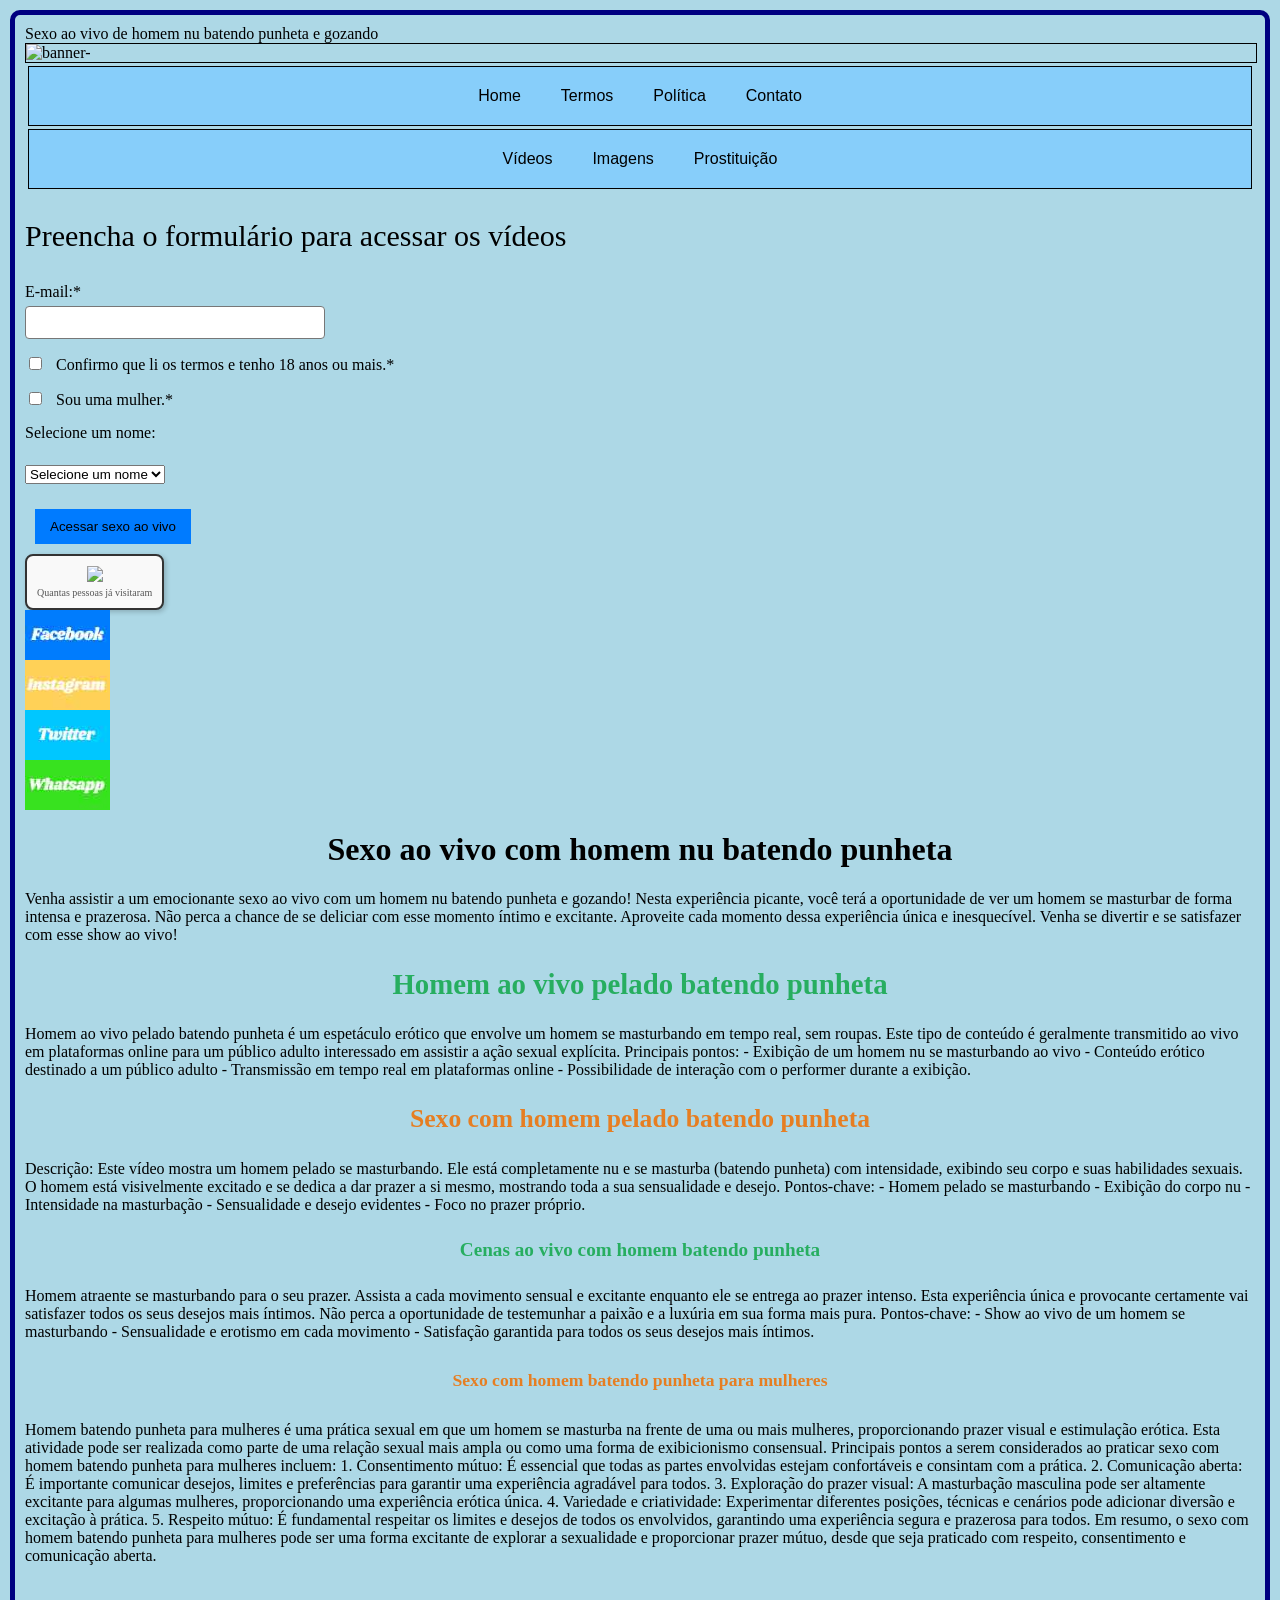
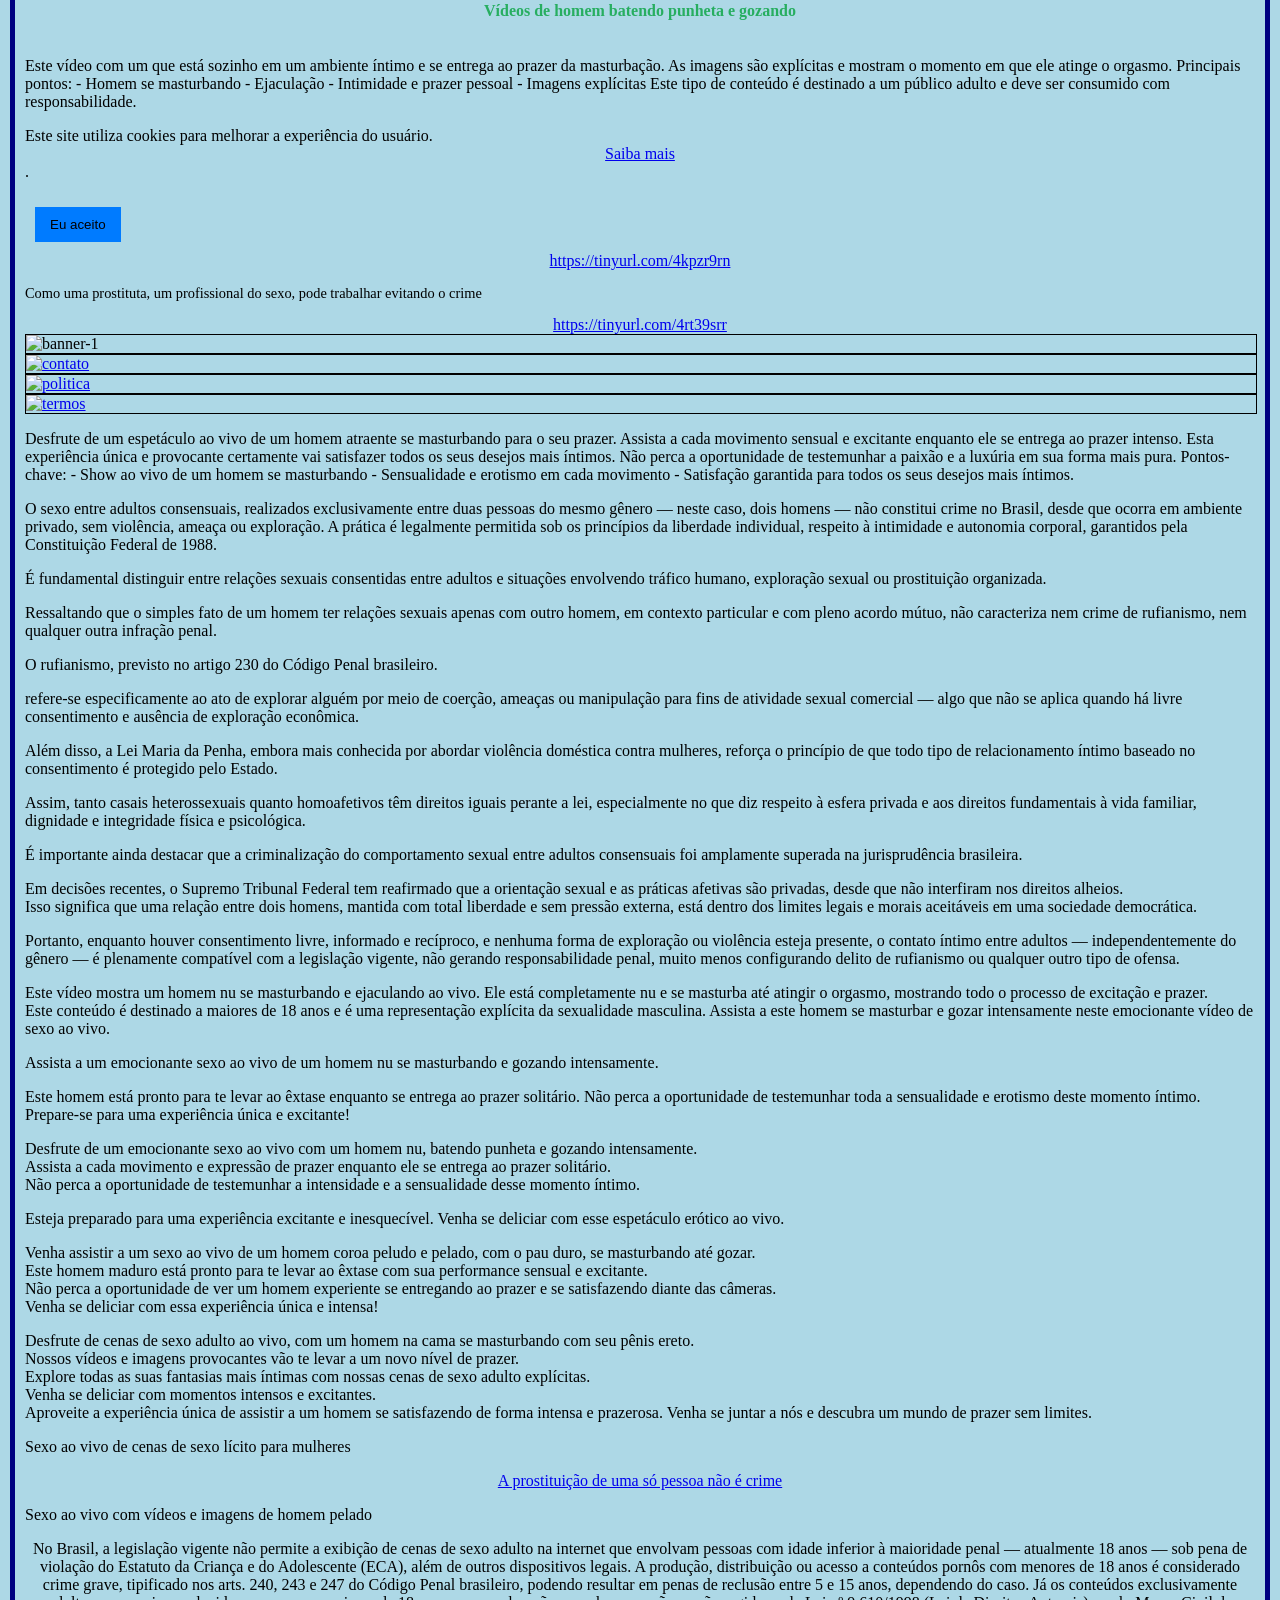
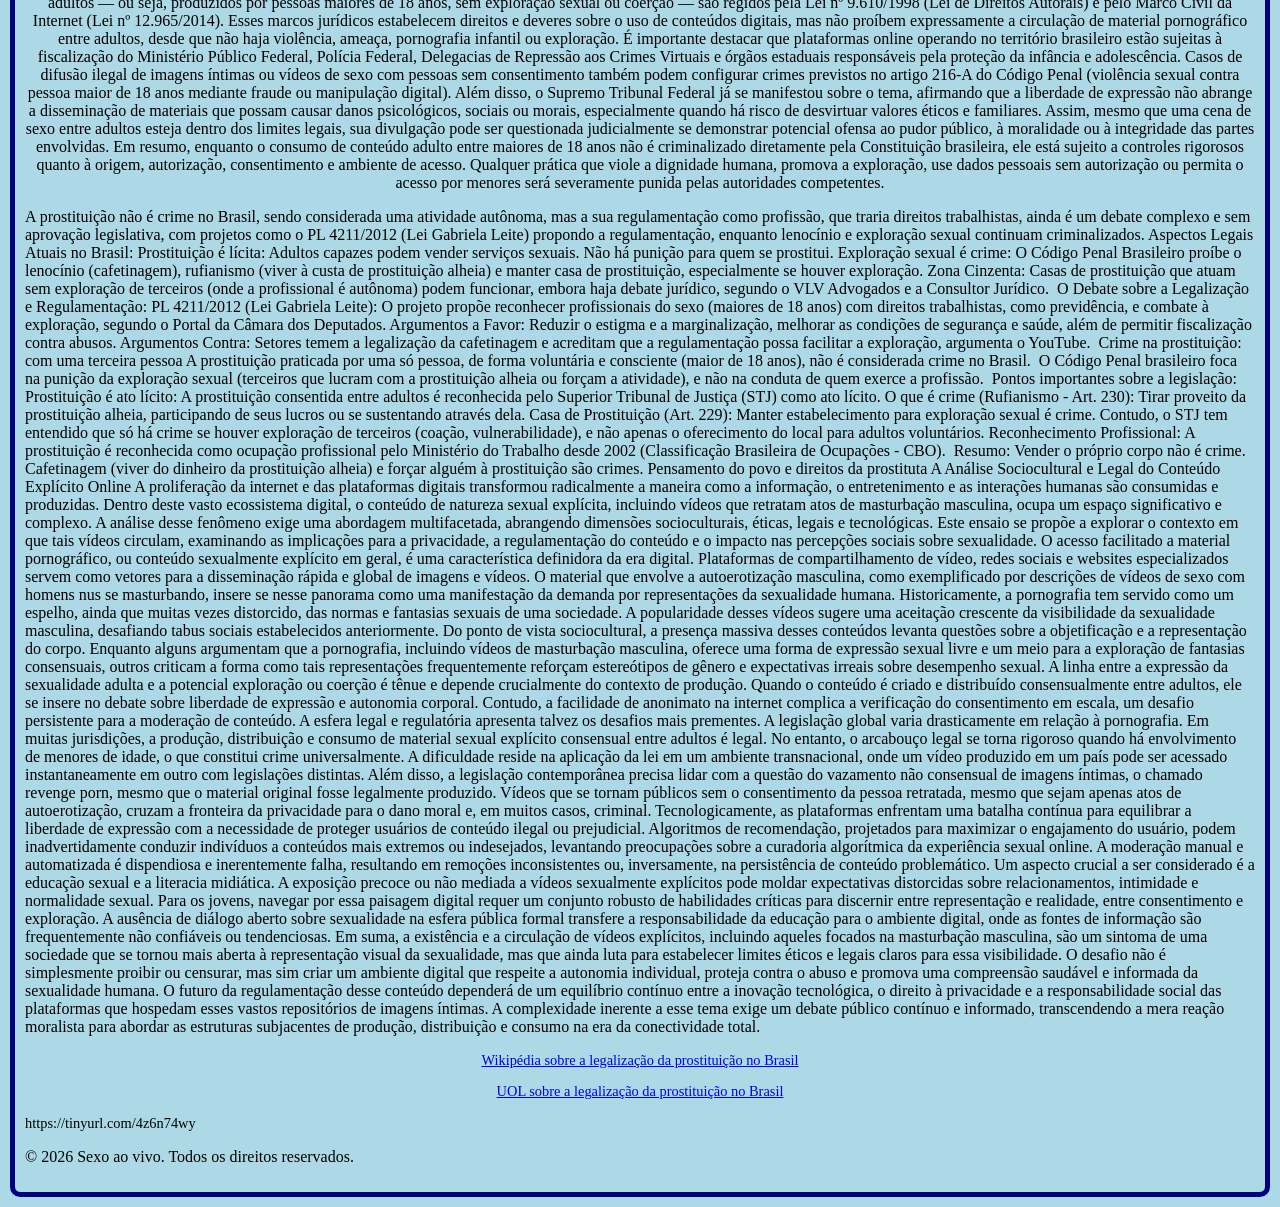
==== index.html @ a60595e6 "Update index.html <meta name="google-site-verification" content="googleef851c7febc7b2bc.html" />" ====
<!DOCTYPE html>
<html lang="pt-BR">
<head>
    <meta charset="UTF-8">
    <meta name="viewport" content="width=device-width, initial-scale=1.0">
    <meta name="description" content="Assista a um emocionante show de sexo ao vivo de um homem nu se masturbando (batendo punheta) e gozando. Este homem velho vai te levar à loucura.">

    <title>Sexo ao vivo de homem nu batendo punheta e gozando</title>
    
    <link rel="stylesheet" href="style.css"> 
    <script src="script.js" defer></script>
        
    
    <link rel="manifest" href="/manifest.json">
<meta name="theme-color" content="#000000"> <!-- Cor da barra de tarefas -->

      <!-- Meta tags para iOS (Safari) -->
    <meta name="apple-mobile-web-app-capable" content="yes">
    <meta name="apple-mobile-web-app-status-bar-style" content="black">
    <meta name="apple-mobile-web-app-title" content="MeuApp">
    <link rel="apple-touch-icon" href="img/Sexo-ao-vivo.jpg">

    <!-- Meta tag para Smart App Banner no iOS (opcional, para apps nativos) -->
    <meta name="apple-itunes-app" content="app-id=myAppStoreID">
    
    

     <meta name="google-site-verification" content="googleef851c7febc7b2bc.html" />     


    
  <link rel="icon" href="/img/banner-3.png" type="image/png">


     
    
</head>



<body>
    
      <header>
      <div class="logo">Sexo ao vivo de homem nu batendo punheta e gozando</div>
    </header>


<div class="banner">
    <img src="img/banner-1.jpg" alt="banner-" title="banner">
   </div>





<nav class="navbar">
    <ul>
        <li><a href="https://sexoaovivo.website">Home</a></li>
        <li><a href="termos.html">Termos</a></li>
        <li><a href="politica.html">Política</a></li>
        <li><a href="contato.html">Contato</a></li>
  </ul>
</nav>

    

    <nav class="navbar">
    <ul>
        <li><a href="termos.html">Vídeos</a></li>
        <li><a href="politica.html">Imagens</a></li>
        <li><a href="contato.html">Prostituição</a></li>
        </ul>
</nav>



 


    
    <p style="font-size: 30px;">Preencha o formulário para acessar os vídeos</p>

    

<!-- Use method="post" para enviar os dados para processamento -->
<form action="aovivo.html" method="GET">
    
    <!-- Campo Email (Obrigatório, valida formato automaticamente) -->
    <div class="form-group">
    
        <label for="email">E-mail:*</label>
        <input type="email" id="email" name="email" required>
    </div> 
    <!-- Confirmação de Idade (Obrigatório) -->
    <div class="form-group">
        <input type="checkbox" id="confirmacao" name="confirmacao" required>
        <label for="confirmacao" style="display:inline;">Confirmo que li os termos e tenho 18 anos ou mais.*</label>
    </div>
      
        <div class="form-group">
        <input type="checkbox" id="genero" name="genero" required>
        <label for="genero" style="display:inline;">Sou uma mulher.*</label>
    </div>

    <div class="form-group">
        <label for="nome">Selecione um nome:</label><br>
        <select name="nomes" id="nome" required>
            <option value="" disabled selected>Selecione um nome</option>
            <option value="gisele">Gisele</option>
            <option value="renata">Renata</option>
            <option value="cilene">Cilene</option>
            <option value="graciele">Graciele</option>
            <option value="maria_das_dores">Maria das Dores</option>
            <option value="maria_clementina">Maria Clementina</option>
            <option
valeu="maria_aparecida">Maria Aparecida</option>
            <option
valeu="maria-de-lurdes">Maria de Lurdes</option>
           </select>
    </div>
     
     <button type="submite">Acessar sexo ao vivo</button>

</form>



<div class="contador-wrapper">
  <div class="contador">
    <a title="contador de visitas" href="https://www.calendario.cnt.br/ferramentas/contador-de-dias-calculadora-prazo-entre-datas">
      <img src="https://contador-gratis.com/contadores-de-visitas/110226045333556.gif">
    </a>
    <a href="https://www.contador-gratis.com/" title="contador de visitas">Quantas pessoas já visitaram</a>
  </div>
</div>






<a href="https://www.facebook.com/share/1AKLpkTkf7/" target="_blank">
    <img src="img/facebook.jpg" alt="Compartilhar no Facebook" style="width:85px;height:50px;border:0;">
</a>


<!-- Instagram Widget com Imagem -->
<a href="https://www.instagram.com/alvesgeraldovainernogueira" target="_blank">
    <img src="img/instagram.jpg" alt="Compartilhar no Twitter" style="width:85px;height:50px;border:0;">
</a>


<!-- Twitter Widget com Imagem -->
<a href="https://x.com/@livesexogeraldo" target="_blank">
    <img src="img/twitter.jpg" alt="Compartilhar no Twitter" style="width:85px;height:50px;border:0;">
</a>

<!-- Botão WhatsApp com Imagem -->
<a href="https://wa.me" target="_blank">
    <img src="img/whatsapp.jpg" alt="Fale Conosco no WhatsApp" style="width:85px;height:50px;border:0;">
</a>






    


    <div>
 <h1>Sexo ao vivo com homem nu batendo punheta</h1>
 <p>Venha assistir a um emocionante sexo ao vivo com um homem nu batendo punheta e gozando! Nesta experiência picante, você terá a oportunidade de ver um homem se masturbar de forma intensa e prazerosa. Não perca a chance de se deliciar com esse momento íntimo e excitante. Aproveite cada momento dessa experiência única e inesquecível. Venha se divertir e se satisfazer com esse show ao vivo!</p>

        
<h2>Homem ao vivo pelado batendo punheta</h2>
 <p>Homem ao vivo pelado batendo punheta é um espetáculo erótico que envolve um homem se masturbando em tempo real, sem roupas. Este tipo de conteúdo é geralmente transmitido ao vivo em plataformas online para um público adulto interessado em assistir a ação sexual explícita.

Principais pontos:
- Exibição de um homem nu se masturbando ao vivo
- Conteúdo erótico destinado a um público adulto
- Transmissão em tempo real em plataformas online
- Possibilidade de interação com o performer durante a exibição.</p>


<h3>Sexo com homem pelado batendo punheta</h3>
<p>Descrição: Este vídeo mostra um homem pelado se masturbando. Ele está completamente nu e se masturba (batendo punheta) com intensidade, exibindo seu corpo e suas habilidades sexuais. O homem está visivelmente excitado e se dedica a dar prazer a si mesmo, mostrando toda a sua sensualidade e desejo.

Pontos-chave:
- Homem pelado se masturbando
- Exibição do corpo nu
- Intensidade na masturbação
- Sensualidade e desejo evidentes
- Foco no prazer próprio.</p>
   

<h4>Cenas ao vivo com homem batendo punheta</h4>
<p>Homem atraente se masturbando para o seu prazer. Assista a cada movimento sensual e excitante enquanto ele se entrega ao prazer intenso. Esta experiência única e provocante certamente vai satisfazer todos os seus desejos mais íntimos. Não perca a oportunidade de testemunhar a paixão e a luxúria em sua forma mais pura. 

Pontos-chave:
- Show ao vivo de um homem se masturbando
- Sensualidade e erotismo em cada movimento
- Satisfação garantida para todos os seus desejos mais íntimos.</p>

    
<h5>Sexo com homem batendo punheta para mulheres</h5>

<p>Homem batendo punheta para mulheres é uma prática sexual em que um homem se masturba na frente de uma ou mais mulheres, proporcionando prazer visual e estimulação erótica. Esta atividade pode ser realizada como parte de uma relação sexual mais ampla ou como uma forma de exibicionismo consensual.

Principais pontos a serem considerados ao praticar sexo com homem batendo punheta para mulheres incluem:

1. Consentimento mútuo: É essencial que todas as partes envolvidas estejam confortáveis e consintam com a prática.

2. Comunicação aberta: É importante comunicar desejos, limites e preferências para garantir uma experiência agradável para todos.

3. Exploração do prazer visual: A masturbação masculina pode ser altamente excitante para algumas mulheres, proporcionando uma experiência erótica única.

4. Variedade e criatividade: Experimentar diferentes posições, técnicas e cenários pode adicionar diversão e excitação à prática.

5. Respeito mútuo: É fundamental respeitar os limites e desejos de todos os envolvidos, garantindo uma experiência segura e prazerosa para todos.

Em resumo, o sexo com homem batendo punheta para mulheres pode ser uma forma excitante de explorar a sexualidade e proporcionar prazer mútuo, desde que seja praticado com respeito, consentimento e comunicação aberta.</p>



<h6>Vídeos de homem batendo punheta e gozando</h6>
<p>Este vídeo com um que está sozinho em um ambiente íntimo e se entrega ao prazer da masturbação. As imagens são explícitas e mostram o momento em que ele atinge o orgasmo.

Principais pontos:
- Homem se masturbando
- Ejaculação
- Intimidade e prazer pessoal
- Imagens explícitas

Este tipo de conteúdo é destinado a um público adulto e deve ser consumido com responsabilidade.</p>


    

<div id="cookie-banner" class="cookie-banner">
    <p>Este site utiliza cookies para melhorar a experiência do usuário.<a href="politica-de-privacidade.html">Saiba mais</a>.
    </p>
    <button id="accept-cookies">Eu aceito</button>
</div>

   
    
   <a href="https://tinyurl.com/4kpzr9rn">https://tinyurl.com/4kpzr9rn</a>
        <p style="font-size: 0.9rem;>Sexo ao vivo é um site (aplicativo) de conteúdo adulto dentro da lei da prostituição, não existindo o crime de rufianismo, não havendo uma terceira pessoa participando ou recebendo valor algum em dinheiro, tudo está em nome do criador e profissional do sexo deste site.</p>
    
      
    
    
    <p style="font-size: 0.9rem;>Como uma prostituta, um profissional do sexo, pode trabalhar evitando o crime</p>
    <a href="https://tinyurl.com/4rt39srr">https://tinyurl.com/4rt39srr</a>
      
    
    <div class="banner">
    <img src="img/banner-1.jpg" alt="banner-1" title="banner">
   </div>

    
    
    
    <a href="https://www.sexoaovivo.website/contato.html">
    <div class="banner">
        <img src="img/contato.jpg" alt="contato" title="contato">
    </div>
</a>

<a href="https://www.sexoaovivo.website/politica.html">
    <div class="banner">
        <img src="img/politica.jpg" alt="politica" title="politica">
    </div>
</a>

<a href="https://www.sexoaovivo.website/termos.html">
    <div class="banner">
        <img src="img/termos.jpg" alt="termos" title="termos">
    </div>
</a>


    
    

<p>Desfrute de um espetáculo ao vivo de um homem atraente se masturbando para o seu prazer. Assista a cada movimento sensual e excitante enquanto ele se entrega ao prazer intenso. Esta experiência única e provocante certamente vai satisfazer todos os seus desejos mais íntimos. Não perca a oportunidade de testemunhar a paixão e a luxúria em sua forma mais pura. 

Pontos-chave:
- Show ao vivo de um homem se masturbando
- Sensualidade e erotismo em cada movimento
- Satisfação garantida para todos os seus desejos mais íntimos.</p>

    


     <p>O sexo entre adultos consensuais, realizados exclusivamente entre duas pessoas do mesmo gênero — neste caso, dois homens — não constitui crime no Brasil, desde que ocorra em ambiente privado, sem violência, ameaça ou exploração. A prática é legalmente permitida sob os princípios da liberdade individual, respeito à intimidade e autonomia corporal, garantidos pela Constituição Federal de 1988.</p>

     <p>É fundamental distinguir entre relações sexuais consentidas entre adultos e situações envolvendo tráfico humano, exploração sexual ou prostituição organizada.</p>
 <p>Ressaltando que o simples fato de um homem ter relações sexuais apenas com outro homem, em contexto particular e com pleno acordo mútuo, não caracteriza nem crime de rufianismo, nem qualquer outra infração penal.</p>
     <p>O rufianismo, previsto no artigo 230 do Código Penal brasileiro.</p>
     <p>refere-se especificamente ao ato de explorar alguém por meio de coerção, ameaças ou manipulação para fins de atividade sexual comercial — algo que não se aplica quando há livre consentimento e ausência de exploração econômica.</p>

     <p>Além disso, a Lei Maria da Penha, embora mais conhecida por abordar violência doméstica contra mulheres, reforça o princípio de que todo tipo de relacionamento íntimo baseado no consentimento é protegido pelo Estado.</p>      <p>Assim, tanto casais heterossexuais quanto homoafetivos têm direitos iguais perante a lei, especialmente no que diz respeito à esfera privada e aos direitos fundamentais à vida familiar, dignidade e integridade física e psicológica.</p>

     <p>É importante ainda destacar que a criminalização do comportamento sexual entre adultos consensuais foi amplamente superada na jurisprudência brasileira.</p> 
     <p>Em decisões recentes, o Supremo Tribunal Federal tem reafirmado que a orientação sexual e as práticas afetivas são privadas, desde que não interfiram nos direitos alheios.<br>Isso significa que uma relação entre dois homens, mantida com total liberdade e sem pressão externa, está dentro dos limites legais e morais aceitáveis em uma sociedade democrática.</p>

    <p>Portanto, enquanto houver consentimento livre, informado e recíproco, e nenhuma forma de exploração ou violência esteja presente, o contato íntimo entre adultos — independentemente do gênero — é plenamente compatível com a legislação vigente, não gerando responsabilidade penal, muito menos configurando delito de rufianismo ou qualquer outro tipo de ofensa.</p>
     
     <p>Este vídeo mostra um homem nu se masturbando e ejaculando ao vivo. Ele está completamente nu e se masturba até atingir o orgasmo, mostrando todo o processo de excitação e prazer.<br> Este conteúdo é destinado a maiores de 18 anos e é uma representação explícita da sexualidade masculina. Assista a este homem se masturbar e gozar intensamente neste emocionante vídeo de sexo ao vivo.</p>
<p>Assista a um emocionante sexo ao vivo de um homem nu se masturbando e gozando intensamente.</p>
     <p>Este homem está pronto para te levar ao êxtase enquanto se entrega ao prazer solitário. Não perca a oportunidade de testemunhar toda a sensualidade e erotismo deste momento íntimo.<br>Prepare-se para uma experiência única e excitante!</p>
<p>Desfrute de um emocionante sexo ao vivo com um homem nu, batendo punheta e gozando intensamente.<br> Assista a cada movimento e expressão de prazer enquanto ele se entrega ao prazer solitário.<br>Não perca a oportunidade de testemunhar a intensidade e a sensualidade desse momento íntimo.</p> 

     <p>Esteja preparado para uma experiência excitante e inesquecível. Venha se deliciar com esse espetáculo erótico ao vivo.</p>
    <p>Venha assistir a um sexo ao vivo de um homem coroa peludo e pelado, com o pau duro, se masturbando até gozar.<br>Este homem maduro está pronto para te levar ao êxtase com sua performance sensual e excitante.<br>Não perca a oportunidade de ver um homem experiente se entregando ao prazer e se satisfazendo diante das câmeras.<br>Venha se deliciar com essa experiência única e intensa!</p>
     
     <p>Desfrute de cenas de sexo adulto ao vivo, com um homem na cama se masturbando com seu pênis ereto.<br> Nossos vídeos e imagens provocantes vão te levar a um novo nível de prazer.<br> Explore todas as suas fantasias mais íntimas com nossas cenas de sexo adulto explícitas.<br> Venha se deliciar com momentos intensos e excitantes.<br> Aproveite a experiência única de assistir a um homem se satisfazendo de forma intensa e prazerosa. Venha se juntar a nós e descubra um mundo de prazer sem limites.</p>

    

<p>Sexo ao vivo de cenas de sexo lícito para mulheres</p>
<p style font-size: 0.5rem;><a href="https://www.google.com/search?q=A+legaliza%C3%A7%C3%A3o+da+prostitui%C3%A7%C3%A3o+no+Brasil">A prostituição de uma só pessoa não é crime</a></p>



<p>Sexo ao vivo com vídeos e imagens de homem pelado</p>
    
    <a>No Brasil, a legislação vigente não permite a exibição de cenas de sexo adulto na internet que envolvam pessoas com idade inferior à maioridade penal — atualmente 18 anos — sob pena de violação do Estatuto da Criança e do Adolescente (ECA), além de outros dispositivos legais. A produção, distribuição ou acesso a conteúdos pornôs com menores de 18 anos é considerado crime grave, tipificado nos arts. 240, 243 e 247 do Código Penal brasileiro, podendo resultar em penas de reclusão entre 5 e 15 anos, dependendo do caso.

Já os conteúdos exclusivamente adultos — ou seja, produzidos por pessoas maiores de 18 anos, sem exploração sexual ou coerção — são regidos pela Lei nº 9.610/1998 (Lei de Direitos Autorais) e pelo Marco Civil da Internet (Lei nº 12.965/2014). Esses marcos jurídicos estabelecem direitos e deveres sobre o uso de conteúdos digitais, mas não proíbem expressamente a circulação de material pornográfico entre adultos, desde que não haja violência, ameaça, pornografia infantil ou exploração.

É importante destacar que plataformas online operando no território brasileiro estão sujeitas à fiscalização do Ministério Público Federal, Polícia Federal, Delegacias de Repressão aos Crimes Virtuais e órgãos estaduais responsáveis pela proteção da infância e adolescência. Casos de difusão ilegal de imagens íntimas ou vídeos de sexo com pessoas sem consentimento também podem configurar crimes previstos no artigo 216-A do Código Penal (violência sexual contra pessoa maior de 18 anos mediante fraude ou manipulação digital).

Além disso, o Supremo Tribunal Federal já se manifestou sobre o tema, afirmando que a liberdade de expressão não abrange a disseminação de materiais que possam causar danos psicológicos, sociais ou morais, especialmente quando há risco de desvirtuar valores éticos e familiares. Assim, mesmo que uma cena de sexo entre adultos esteja dentro dos limites legais, sua divulgação pode ser questionada judicialmente se demonstrar potencial ofensa ao pudor público, à moralidade ou à integridade das partes envolvidas.

Em resumo, enquanto o consumo de conteúdo adulto entre maiores de 18 anos não é criminalizado diretamente pela Constituição brasileira, ele está sujeito a controles rigorosos quanto à origem, autorização, consentimento e ambiente de acesso. Qualquer prática que viole a dignidade humana, promova a exploração, use dados pessoais sem autorização ou permita o acesso por menores será severamente punida pelas autoridades competentes.  </a>
    
    
    
    
    <p>A prostituição não é crime no Brasil, sendo considerada uma atividade autônoma, mas a sua regulamentação como profissão, que traria direitos trabalhistas, ainda é um debate complexo e sem aprovação legislativa, com projetos como o PL 4211/2012 (Lei Gabriela Leite) propondo a regulamentação, enquanto lenocínio e exploração sexual continuam criminalizados.

     Aspectos Legais Atuais no Brasil:

     Prostituição é lícita: Adultos capazes podem vender serviços sexuais. Não há punição para quem se prostitui.

     Exploração sexual é crime: O Código Penal Brasileiro proíbe o lenocínio (cafetinagem), rufianismo (viver à custa de prostituição alheia) e manter casa de prostituição, especialmente se houver exploração.

     Zona Cinzenta: Casas de prostituição que atuam sem exploração de terceiros (onde a profissional é autônoma) podem funcionar, embora haja debate jurídico, segundo o VLV Advogados e a Consultor Jurídico. 

O Debate sobre a Legalização e Regulamentação:

PL 4211/2012 (Lei Gabriela Leite): O projeto propõe reconhecer profissionais do sexo (maiores de 18 anos) com direitos trabalhistas, como previdência, e combate à exploração, segundo o Portal da Câmara dos Deputados.

     Argumentos a Favor: Reduzir o estigma e a marginalização, melhorar as condições de segurança e saúde, além de permitir fiscalização contra abusos.

     Argumentos Contra: Setores temem a legalização da cafetinagem e acreditam que a regulamentação possa facilitar a exploração, argumenta o YouTube. 


Crime na prostituição: com uma terceira pessoa

     A prostituição praticada por uma só pessoa, de forma voluntária e consciente (maior de 18 anos), não é considerada crime no Brasil. 

     O Código Penal brasileiro foca na punição da exploração sexual (terceiros que lucram com a prostituição alheia ou forçam a atividade), e não na conduta de quem exerce a profissão. 

     Pontos importantes sobre a legislação:

     Prostituição é ato lícito: A prostituição consentida entre adultos é reconhecida pelo Superior Tribunal de Justiça (STJ) como ato lícito.

     O que é crime (Rufianismo - Art. 230): Tirar proveito da prostituição alheia, participando de seus lucros ou se sustentando através dela.

     Casa de Prostituição (Art. 229): Manter estabelecimento para exploração sexual é crime. Contudo, o STJ tem entendido que só há crime se houver exploração de terceiros (coação, vulnerabilidade), e não apenas o oferecimento do local para adultos voluntários.

     Reconhecimento Profissional: A prostituição é reconhecida como ocupação profissional pelo Ministério do Trabalho desde 2002 (Classificação Brasileira de Ocupações - CBO). 

     Resumo: Vender o próprio corpo não é crime. Cafetinagem (viver do dinheiro da prostituição alheia) e forçar alguém à prostituição são crimes.

Pensamento do povo e direitos da prostituta

     A Análise Sociocultural e Legal do Conteúdo Explícito Online
     A proliferação da internet e das plataformas digitais transformou radicalmente a maneira como a informação, o entretenimento e as interações humanas são consumidas e produzidas. 
     Dentro deste vasto ecossistema digital, o conteúdo de natureza sexual explícita, incluindo vídeos que retratam atos de masturbação masculina, ocupa um espaço significativo e complexo. 
     A análise desse fenômeno exige uma abordagem multifacetada, abrangendo dimensões socioculturais, éticas, legais e tecnológicas. 
Este ensaio se propõe a explorar o contexto em que tais vídeos circulam, examinando as implicações para a privacidade, a regulamentação do conteúdo e o impacto nas percepções sociais sobre sexualidade.
     O acesso facilitado a material pornográfico, ou conteúdo sexualmente explícito em geral, é uma característica definidora da era digital. 
     Plataformas de compartilhamento de vídeo, redes sociais e websites especializados servem como vetores para a disseminação rápida e global de imagens e vídeos. 
     O material que envolve a autoerotização masculina, como exemplificado por descrições de vídeos de sexo com homens nus se masturbando, insere se nesse panorama como uma manifestação da demanda por representações da sexualidade humana. 
     Historicamente, a pornografia tem servido como um espelho, ainda que muitas vezes distorcido, das normas e fantasias sexuais de uma sociedade. 
     A popularidade desses vídeos sugere uma aceitação crescente da visibilidade da sexualidade masculina, desafiando tabus sociais estabelecidos anteriormente.
Do ponto de vista sociocultural, a presença massiva desses conteúdos levanta questões sobre a objetificação e a representação do corpo. 
     Enquanto alguns argumentam que a pornografia, incluindo vídeos de masturbação masculina, oferece uma forma de expressão sexual livre e um meio para a exploração de fantasias consensuais, outros criticam a forma como tais representações frequentemente reforçam estereótipos de gênero e expectativas irreais sobre desempenho sexual. 
     A linha entre a expressão da sexualidade adulta e a potencial exploração ou coerção é tênue e depende crucialmente do contexto de produção. 
     Quando o conteúdo é criado e distribuído consensualmente entre adultos, ele se insere no debate sobre liberdade de expressão e autonomia corporal. 
     Contudo, a facilidade de anonimato na internet complica a verificação do consentimento em escala, um desafio persistente para a moderação de conteúdo.
     A esfera legal e regulatória apresenta talvez os desafios mais prementes. 
     A legislação global varia drasticamente em relação à pornografia. 
     Em muitas jurisdições, a produção, distribuição e consumo de material sexual explícito consensual entre adultos é legal. 
     No entanto, o arcabouço legal se torna rigoroso quando há envolvimento de menores de idade, o que constitui crime universalmente. 
     A dificuldade reside na aplicação da lei em um ambiente transnacional, onde um vídeo produzido em um país pode ser acessado instantaneamente em outro com legislações distintas. 
     Além disso, a legislação contemporânea precisa lidar com a questão do vazamento não consensual de imagens íntimas, o chamado revenge porn, mesmo que o material original fosse legalmente produzido. 
     Vídeos que se tornam públicos sem o consentimento da pessoa retratada, mesmo que sejam apenas atos de autoerotização, cruzam a fronteira da privacidade para o dano moral e, em muitos casos, criminal.
     Tecnologicamente, as plataformas enfrentam uma batalha contínua para equilibrar a liberdade de expressão com a necessidade de proteger usuários de conteúdo ilegal ou prejudicial. 
     Algoritmos de recomendação, projetados para maximizar o engajamento do usuário, podem inadvertidamente conduzir indivíduos a conteúdos mais extremos ou indesejados, levantando preocupações sobre a curadoria algorítmica da experiência sexual online. 
     A moderação manual e automatizada é dispendiosa e inerentemente falha, resultando em remoções inconsistentes ou, inversamente, na persistência de conteúdo problemático.
Um aspecto crucial a ser considerado é a educação sexual e a literacia midiática. 
     A exposição precoce ou não mediada a vídeos sexualmente explícitos pode moldar expectativas distorcidas sobre relacionamentos, intimidade e normalidade sexual. 
     Para os jovens, navegar por essa paisagem digital requer um conjunto robusto de habilidades críticas para discernir entre representação e realidade, entre consentimento e exploração. 
     A ausência de diálogo aberto sobre sexualidade na esfera pública formal transfere a responsabilidade da educação para o ambiente digital, onde as fontes de informação são frequentemente não confiáveis ou tendenciosas.
     Em suma, a existência e a circulação de vídeos explícitos, incluindo aqueles focados na masturbação masculina, são um sintoma de uma sociedade que se tornou mais aberta à representação visual da sexualidade, mas que ainda luta para estabelecer limites éticos e legais claros para essa visibilidade. 
     O desafio não é simplesmente proibir ou censurar, mas sim criar um ambiente digital que respeite a autonomia individual, proteja contra o abuso e promova uma compreensão saudável e informada da sexualidade humana. 
     O futuro da regulamentação desse conteúdo dependerá de um equilíbrio contínuo entre a inovação tecnológica, o direito à privacidade e a responsabilidade social das plataformas que hospedam esses vastos repositórios de imagens íntimas. 
     A complexidade inerente a esse tema exige um debate público contínuo e informado, transcendendo a mera reação moralista para abordar as estruturas subjacentes de produção, distribuição e consumo na era da conectividade total.
</p>

   <p style="font-size: 0.9rem;"><a href="https://www.google.com">Wikipédia sobre a legalização da prostituição no Brasil</a></p>

  <p style="font-size: 0.9rem;"><a href="https://www.google.com/search?q=Uol+sobre+a+legaliza%C3%A7%C3%A3o+da+prostitui%C3%A7%C3%A3o+no+Brasil">UOL sobre a legalização da prostituição no Brasil</a></p>
   
  
  <p style="font-size: 0.9rem;>Lei sobre a legalização da profissão de profissional do sexo no Wikipédia</p>
  <a href="https://tinyurl.com/4z6n74wy">https://tinyurl.com/4z6n74wy</a>

    
       <footer>
    <p>&copy; 2026 Sexo ao vivo. Todos os direitos reservados.</p>
       </footer>

   
   <script>
  if ('serviceWorker' in navigator) {
    navigator.serviceWorker.register('/sw.js')
      .then(() => console.log('Service Worker registrado!'));  }
   </script>

   
   <script src="script.js"></script>
   

</body>

</html>
---- style.css ----
body  {
    /* 1. Cor de Fundo */
    background-color: lightblue;

    /* 2. Borda (espessura, estilo, cor) */
    border: 5px solid navy;

    /* 3. Padding (opcional: espaço interno entre conteúdo e borda) */
    padding: 10px;

    /* 4. Margem (espaço externo ao redor do elemento) */
    margin: 10px;

    /* Opcional: Arredondar os cantos */
    border-radius: 10px;
}





  /* 1. Alinha todo o texto e elementos genéricos à esquerda no contêiner principal */
body, .conteudo-principal, div {
    text-align: left !important; }

/* 2. Seleciona elementos específicos de texto e garante alinhamento à esquerda */
 h1, h2, h3, h4, h5, h6, span, li, a {
    text-align: center !important;
    display: block; /* Garante que elementos inline se comportem como blocos */
}

p { text-align: lefth  ! importante;}

/* 3. Mantém imagens, vídeos, banners (iframes) e links no alinhamento original */
img, video, iframe, .banner, .video-container {
    display: block;        /* Se for imagem centralizada, muda para block */
    margin-left: 0;        /* Remove margem esquerda para ficar à esquerda */
    margin-right: auto;    /* Margem direita automática */
    text-align: left;
}

/* 4. Opcional: Se banners forem centralizados usando flexbox no pai,
      a regra abaixo anula isso para o banner */
.container-do-banner {
    display: block !important;
    text-align: left !important;}

  


  
          

         
          
         
         
    
    
    
   
       
    .banner {
    width: 100%;
    position: relative;
    text-align: center; 
    border: 1px solid black;  }

    .banner img {
    width: 980px; 
    max-width: 100%;
    height: auto;
    display: block;  }

    .banner-text {
    position: absolute;
    top: 50%;
    left: 50%;
    transform: translate(-50%, -50%);  }
    
    
    
    // Navegação//
       
    body { margin: 0;
           padding: 0; }


    .navbar {
    background-color: #87CEFA; 
    border: 1px solid #000;  
    padding: 10px; 
    margin: 3px;  }


    .navbar ul {
    list-style-type: none; 
    margin: 0;
    padding: 0;
    display: flex;         
    justify-content: center; 
    gap: 10px;   }


    .navbar a {
    text-decoration: none; 
    color: black;          
    font-family: Arial, sans-serif;
    padding: 10px 15px;    
    display: block; }


    .navbar a:hover {
    background-color: #555;
    border-radius: 5px;  }

    
         
      
      
     
  /* Estilo para o Contador de visitas*/
 

     
       
    .container-contador {
    background-color: #f4f4f4; /* Cor de fundo suave */
    padding: 15px; /* Espaçamento interno */
    border-radius: 8px; /* Bordas arredondadas */
    font-family: Arial, sans-serif; /* Fonte */
    text-align: center; /* Centraliza o texto */
    border: 1px solid #ddd; /* Borda fina */
    display: inline-block; margin: 10px 5px 10px 5px;/* Ajusta o tamanho ao conteúdo */ }

    .texto-ao-vivo {
    font-weight: bold;
    color: #333; /* Cor do texto */
    margin-right: 30px; /* Espaço entre o texto e o contador */
    display: block; /* Quebra linha antes do contador */
    margin-bottom: 5px; }

/* Estilizando o número gerado pelo script (geralmente ele fica dentro de um link ou span gerado) */
    .container-contador a {
    color: #c4302b; /* Cor baseada no código (c4302bffffff) */
    font-size: 1.2em; /* Tamanho da fonte */
    font-weight: bold;
    text-decoration: none; }

        
        
        
// Estilo para os HS //
 
 

     
h1 { font-size: 2.0em;
     color: #e60e22; }
     
h2 { font-size: 1.8em;
     color: #27ae60; }
     
h3 { font-size: 1.6em;
     color: #e67e22; } 
  
h4 { font-size: 1.2em;
     color: #27ae60; }
     
h5 { font-size: 1.1em;
     color: #e67e22; }
  
h6 { font-size: 1.0em;
     color: #27ae60; }

    
     
     
     // Formulário//
     
     
     
     .form-group {
    margin-bottom: 15px; }
label {
    display: block;
    margin-bottom: 5px;  }
    
    /* ... seu código anterior ... */

input[type="text"],
input[type="email"] {
    padding: 8px;
    width: 300px; /* Isso faz todos ficarem grandes */
    border: 1px solid #777;
    border-radius: 4px;
    box-sizing: border-box; }

/* ... resto do seu código ... */
  
input[type="checkbox"] {
    margin-right: 10px; }
    
button {
    padding: 10px 15px;
    background-color: #007BFF;
    color: white;
    border: none;
    cursor: pointer; }
    
button:hover {
    background-color: #0056b3; }

     
     
     
   
    /* Estilo geral para o formulário */
    
    
    
 
 
 
.form-group {
    margin-bottom: 15px;
}
label {
    display: block;
    margin-bottom: 5px;
}

/* --- CORREÇÃO AQUI: Adicionado email, color e placeholder --- */
input[type="text"],
input[type="email"] 
    padding: 8px;
    width: 100%;
    border: 1px solid #777; /* Escureci um pouco mais a borda */
    

/* Melhora a cor do texto "apagado" (placeholder) */
input[type="email"]::placeholder {
    color: #888;
    opacity: 1; /* Firefox precisa disso */
}

input[type="checkbox"] {
    margin-right: 10px;
}
button {
    padding: 10px 15px;
    background-color: #007BFF;
    color: white;
    border: none;
    cursor: pointer;
}
button:hover {
    background-color: #0056b3;  }
      
       
       
  
   
     
    
    // Este site utiliza cookies//
    
    
     .form-group { margin-bottom: 100px; }
        label { display: block; margin-bottom: 5px; }
        input[type="text"], input[type="number"] { padding: 8px; width: 300px; }
        input[type="checkbox"] { margin-right: 10px;  }
        button { padding: 10px 15px; background-color: #007BFF; color: #000; border: none; cursor: pointer; margin: 10px 10px 10px 10px; }
        button:hover { background-color: red; }
    
    
    
  // Pix container //

   
    
        .pix-container { width: 300px; margin: 0 auto; border: 1px solid #000; padding: 20px; border-radius: 10px; }
        .qr-code { width: 200px; height: 200px; margin: 10px 0; }
        .hash-box { width: 90%; padding: 10px; margin-top: 10px; font-size: 12px; }
        .button-copy { background-color: #32BFB5; color: white; border: none; padding: 10px 20px; cursor: pointer; border-radius: 5px; margin-top: 10px; }
        .button-copy:hover { background-color: #299b92; }
        
        
       
       
      // Usuários ao vivo //
      
       
  /* Container principal para centralização */
  .contador-wrapper {
    display: flex;
    justify-content: center; 
    margin: 20px 0;  }

  /* Estilização da borda e do contador */
  .contador {
    border: 2px solid #333; 
    border-radius: 8px; 
    padding: 10px; 
    background-color: #f9f9f9; 
    display: inline-flex;
    flex-direction: column; 
    align-items: center; 
    box-shadow: 2px 2px 5px   rgba(0,0,0,0.2);  }

  /* Ajustar imagem (opcional) */
  .contador img {
    max-width: 100%;
    height: auto;
    margin-bottom: 5px;  }

  /* Estilizar o link inferior */
  .contador a:last-child {
    font-family: brush script;
    font-size: 10px;
    color: #555;
    text-decoration: none;   }
    
    
    
    
    
    
    // Vídeo //
    
    
    
    /* CSS para tornar o vídeo responsivo */
        .container-video {
            max-width: 800px;
            margin: 0 auto;
            padding: 20px;   }

        video {
            width: 100%;
            height: auto;
            border: 2px solid #333;
            border-radius: 8px;
            box-shadow: 0 4px 8px  rgba(0,0,0,0.2);   }
    
    
        
    
          
    // img homem//
    
     
    
    .banner { width: 100%; height: 100%; display: flex; justify-content: center; align-items: center; background-size: cover; background-position: center;  }
    
    .banner { width: 100%; height: 100%; display: flex; justify-content: center; align-items: center; background-size: cover; background-position: center; }
    
    .banner { width: 100%; height: 100%; display: flex; justify-content: center; align-items: center; background-size: cover; background-position: center; }

     .banner { width: 100%; height: 100%; display: flex; justify-content: center; align-items: center; background-size: cover; background-position: center; }
     
     .banner { width: 100%; height: 100%; display: flex; justify-content: center; align-items: center; background-size: cover; background-position: center; }
     
     .banner { width: 100%; height: 100%; display: flex; justify-content: center; align-items: center; background-size: cover; background-position: center; }
     
     .banner { width: 100%; height: 100%; display: flex; justify-content: center; align-items: center; background-size: cover; background-position: center; }
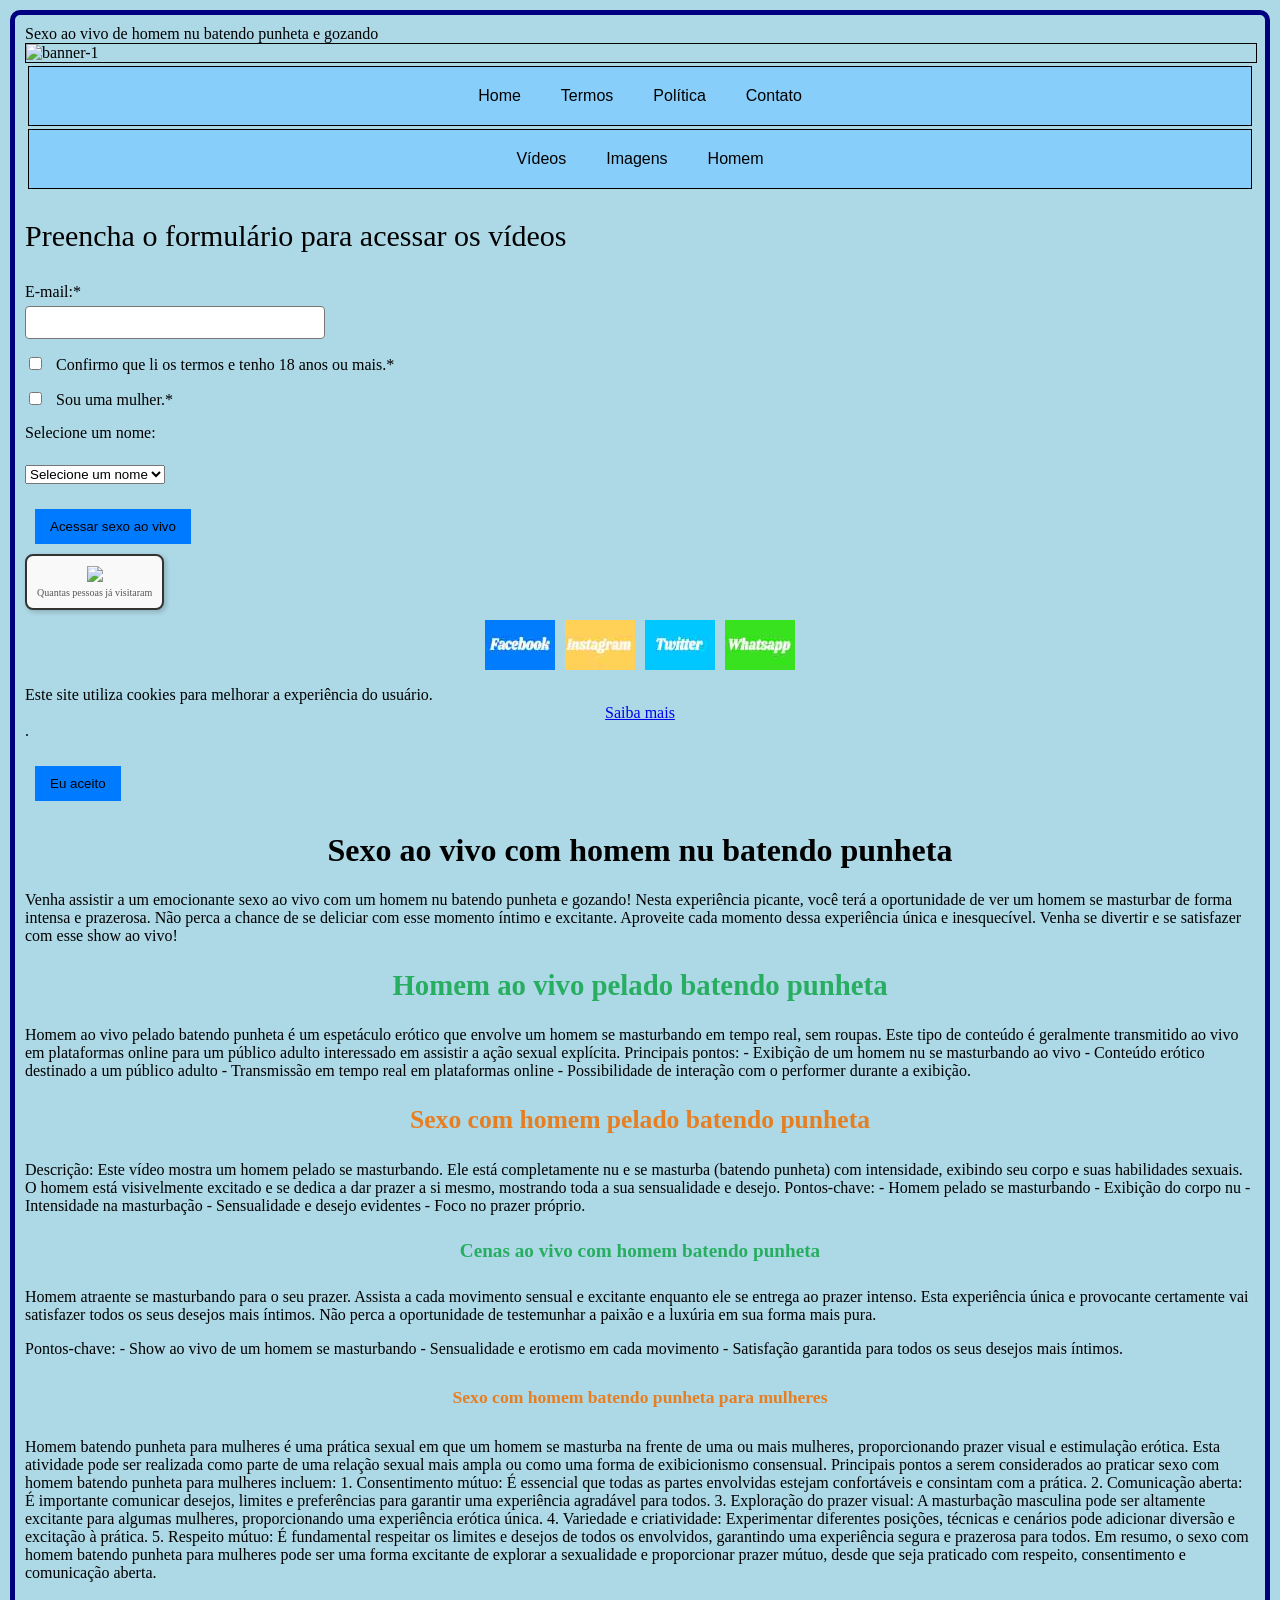
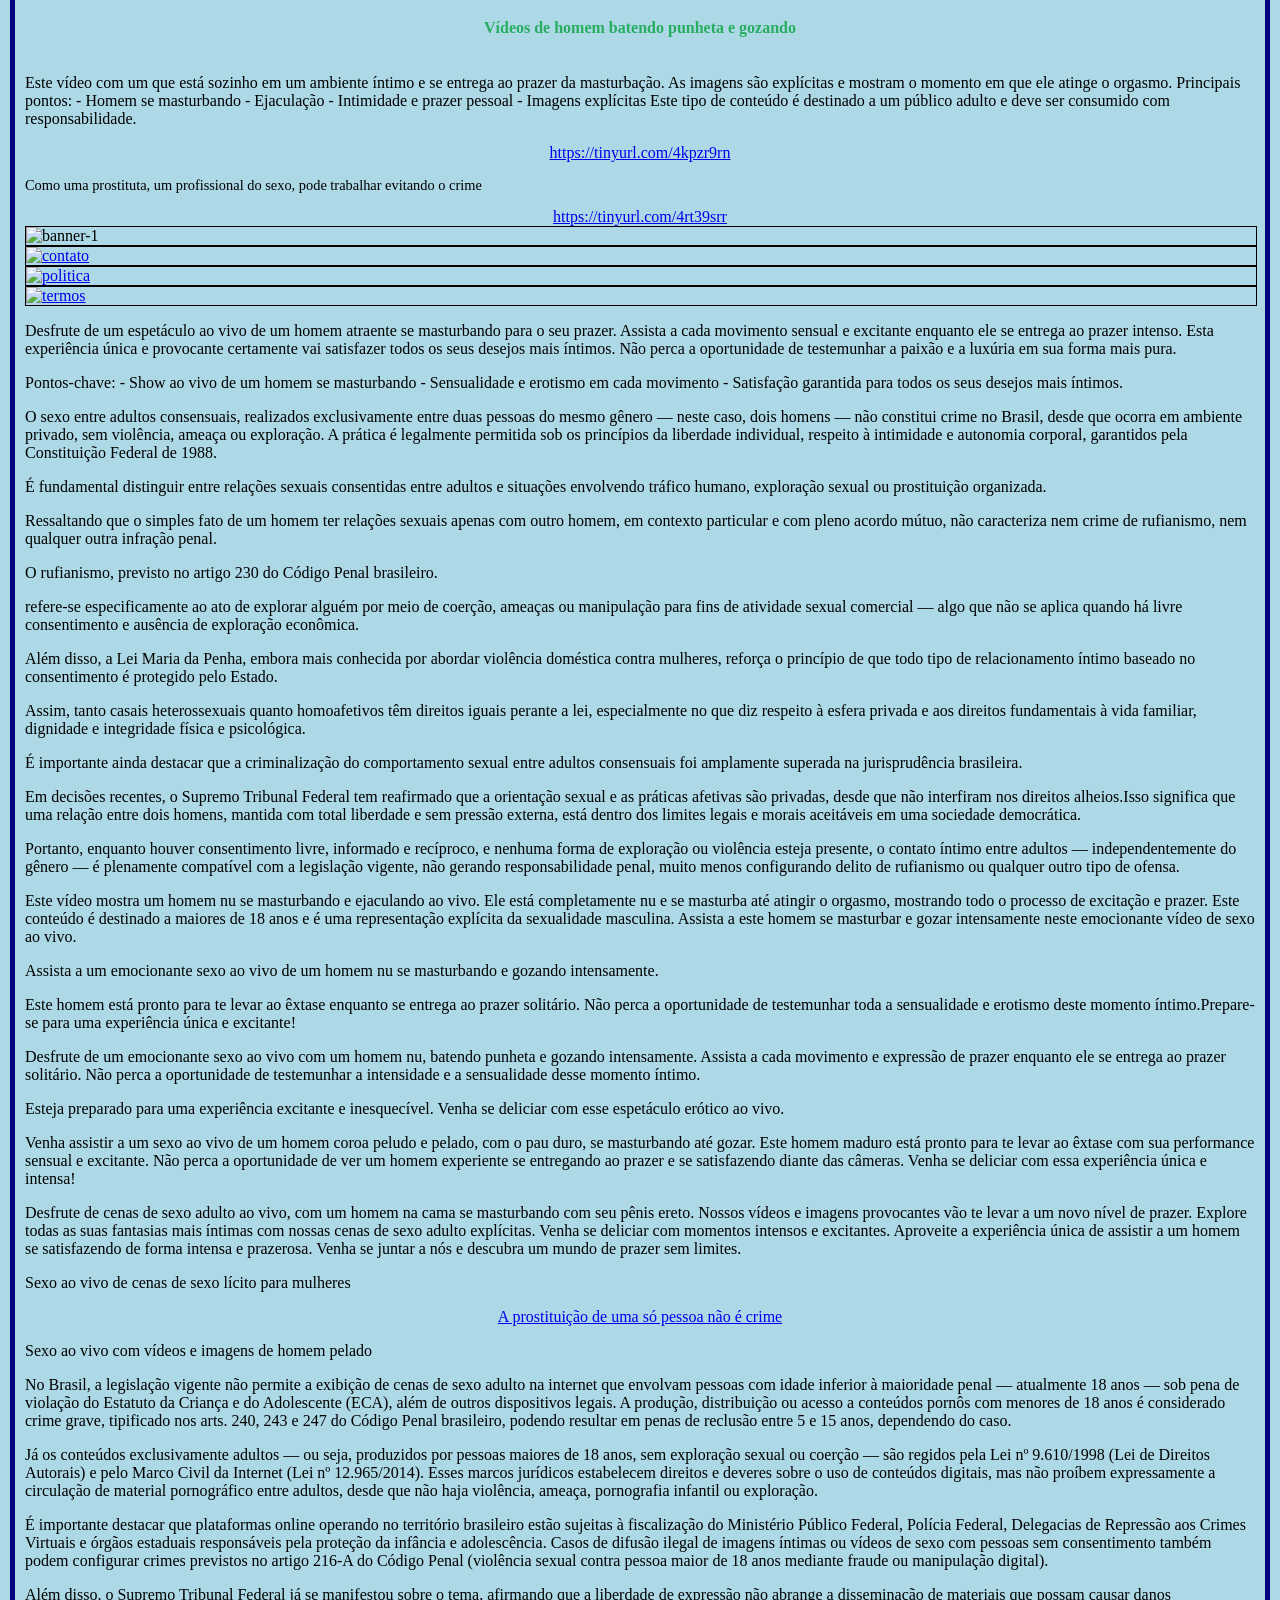
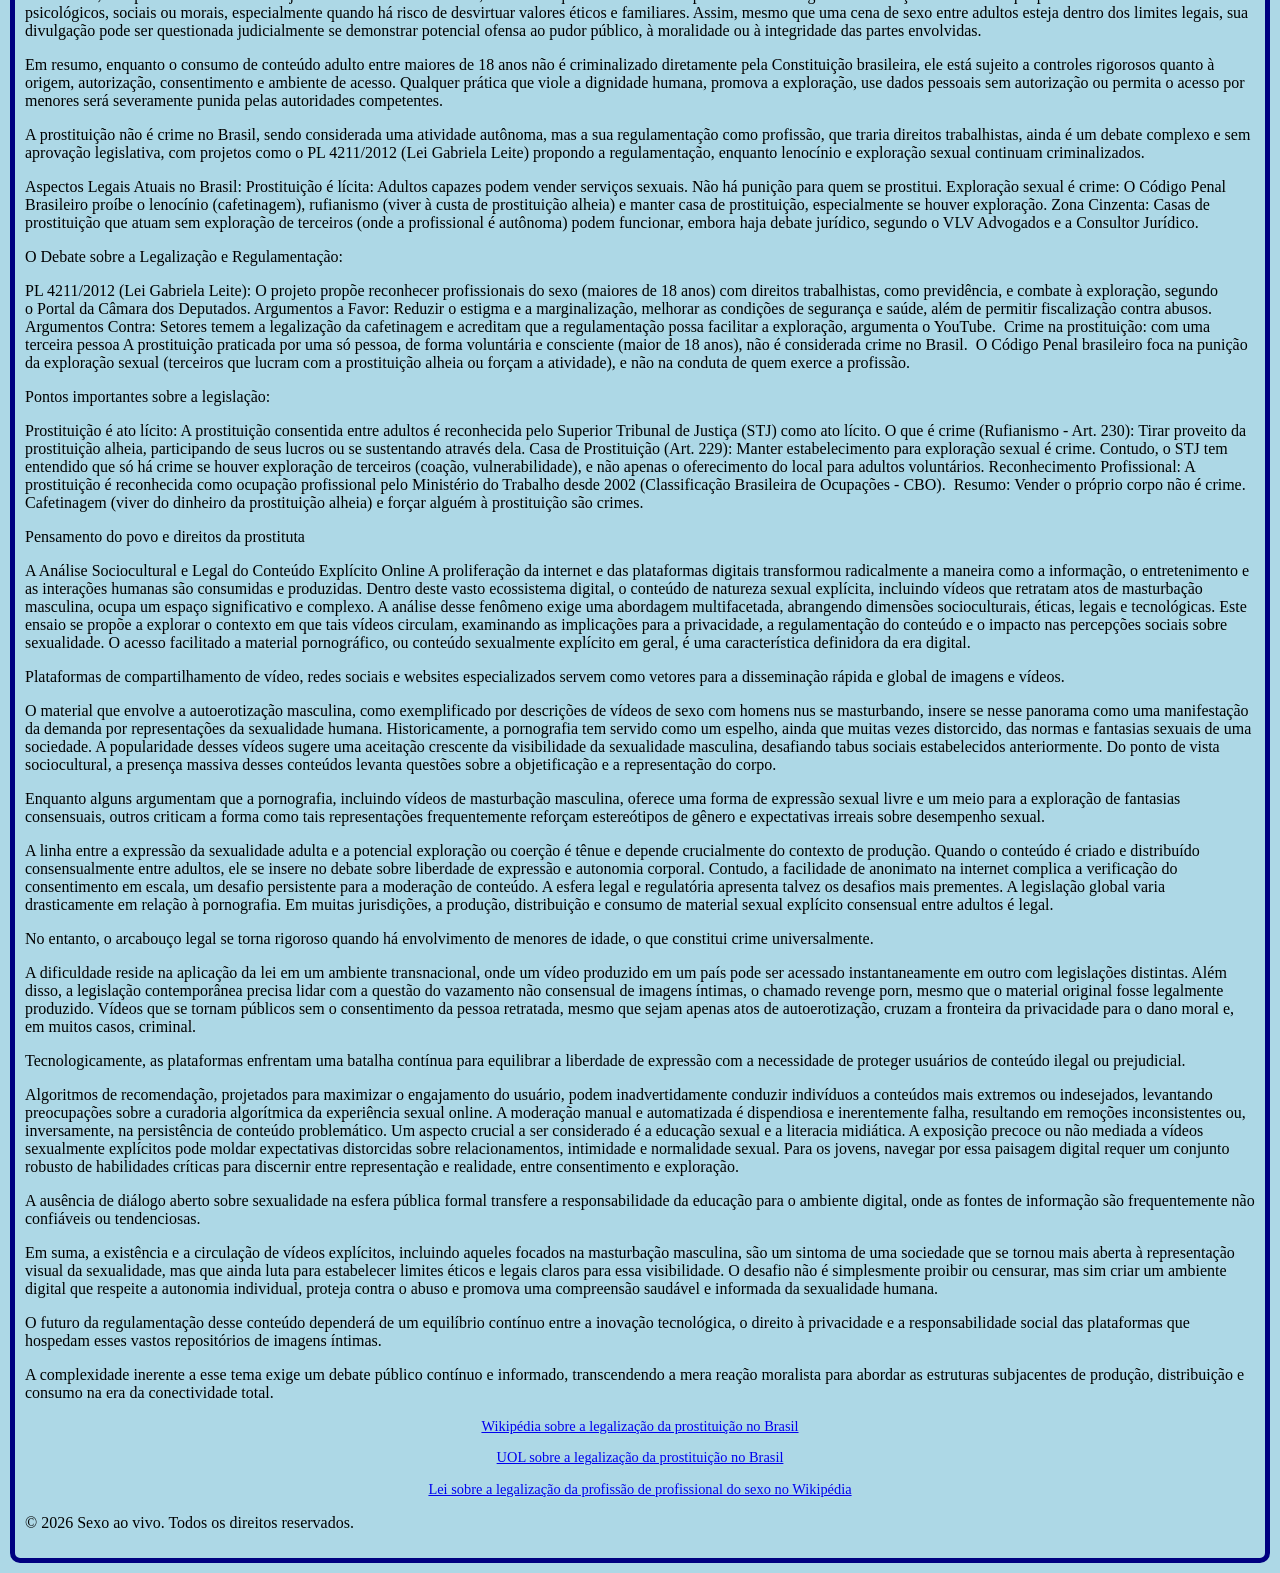
==== commit 22783e34: "Update index.html Trocando a descrição" ====
--- a/index.html
+++ b/index.html
@@ -3,7 +3,7 @@
 <head>
     <meta charset="UTF-8">
     <meta name="viewport" content="width=device-width, initial-scale=1.0">
-    <meta name="description" content="Assista a um emocionante show de sexo ao vivo de um homem nu se masturbando (batendo punheta) e gozando. Este homem velho vai te levar à loucura.">
+    <meta name="description" content="Sexo ao vivo; Sexo ao vivo de homem; Sexo ao vivo de homem nu; Sexo ao vivo de homem nu batendo punheta; Sexo ao vivo de homem nu gozando.">
 
     <title>Sexo ao vivo de homem nu batendo punheta e gozando</title>
     
@@ -18,21 +18,23 @@
     <meta name="apple-mobile-web-app-capable" content="yes">
     <meta name="apple-mobile-web-app-status-bar-style" content="black">
     <meta name="apple-mobile-web-app-title" content="MeuApp">
-    <link rel="apple-touch-icon" href="img/Sexo-ao-vivo.jpg">
+    <link rel="apple-touch-icon" href="img/banner-3.png">
 
     <!-- Meta tag para Smart App Banner no iOS (opcional, para apps nativos) -->
     <meta name="apple-itunes-app" content="app-id=myAppStoreID">
     
-    
-
-     <meta name="google-site-verification" content="googleef851c7febc7b2bc.html" />     
-
-
-    
+
+    <meta name="google-site-verification" content="OgZ-qo8GY52Baimn37u0VJuRFM3My4V1fSEMHjWTOX0" />
+
+    
+
+     
+
+
   <link rel="icon" href="/img/banner-3.png" type="image/png">
 
 
-     
+    
     
 </head>
 
@@ -46,7 +48,7 @@
 
 
 <div class="banner">
-    <img src="img/banner-1.jpg" alt="banner-" title="banner">
+    <img src="img/banner-1.jpg" alt="banner-1" title="banner">
    </div>
 
 
@@ -55,7 +57,7 @@
 
 <nav class="navbar">
     <ul>
-        <li><a href="https://sexoaovivo.website">Home</a></li>
+        <li><a href="https://xgvvideos.github.io/sexoaovivo/">Home</a></li>
         <li><a href="termos.html">Termos</a></li>
         <li><a href="politica.html">Política</a></li>
         <li><a href="contato.html">Contato</a></li>
@@ -66,9 +68,9 @@
 
     <nav class="navbar">
     <ul>
-        <li><a href="termos.html">Vídeos</a></li>
-        <li><a href="politica.html">Imagens</a></li>
-        <li><a href="contato.html">Prostituição</a></li>
+        <li><a href="videos.html">Vídeos</a></li>
+        <li><a href="imagens.html">Imagens</a></li>
+        <li><a href="homem.html">Homem</a></li>
         </ul>
 </nav>
 
@@ -139,27 +141,48 @@
 
 
 
-<a href="https://www.facebook.com/share/1AKLpkTkf7/" target="_blank">
-    <img src="img/facebook.jpg" alt="Compartilhar no Facebook" style="width:85px;height:50px;border:0;">
-</a>
-
-
-<!-- Instagram Widget com Imagem -->
-<a href="https://www.instagram.com/alvesgeraldovainernogueira" target="_blank">
-    <img src="img/instagram.jpg" alt="Compartilhar no Twitter" style="width:85px;height:50px;border:0;">
-</a>
-
-
-<!-- Twitter Widget com Imagem -->
-<a href="https://x.com/@livesexogeraldo" target="_blank">
-    <img src="img/twitter.jpg" alt="Compartilhar no Twitter" style="width:85px;height:50px;border:0;">
-</a>
-
-<!-- Botão WhatsApp com Imagem -->
-<a href="https://wa.me" target="_blank">
-    <img src="img/whatsapp.jpg" alt="Fale Conosco no WhatsApp" style="width:85px;height:50px;border:0;">
-</a>
-
+
+<!-- Contêiner pai com display flex -->
+<div style="display: flex; gap: 10px; justify-content: center; align-items: center; flex-wrap: wrap; margin: 10px;">
+
+    <!-- Facebook -->
+    <a href="https://www.facebook.com/share/1AKLpkTkf7/" target="_blank">
+        <img src="img/facebook.jpg" alt="Compartilhar no Facebook" style="width:70px;height:50px;border:0;">
+    </a>
+
+    <!-- Instagram -->
+    <a href="https://www.instagram.com/alvesgeraldovainernogueira" target="_blank">
+        <img src="img/instagram.jpg" alt="Compartilhar no Instagram" style="width:70px;height:50px;border:0;">
+    </a>
+
+    <!-- Twitter -->
+    <a href="https://x.com/@livesexogeraldo" target="_blank">
+        <img src="img/twitter.jpg" alt="Compartilhar no Twitter" style="width:70px;height:50px;border:0;">
+    </a>
+
+    <!-- WhatsApp -->
+    <a href="https://wa.me" target="_blank">
+        <img src="img/whatsapp.jpg" alt="Fale Conosco no WhatsApp" style="width:70px;height:50px;border:0;">
+    </a>
+
+</div>
+
+
+
+
+
+
+
+
+
+
+
+
+<div id="cookie-banner" class="cookie-banner">
+    <p>Este site utiliza cookies para melhorar a experiência do usuário.<a href="politica-de-privacidade.html">Saiba mais</a>.
+    </p>
+    <button id="accept-cookies">Eu aceito</button>
+</div>
 
 
 
@@ -195,9 +218,9 @@
    
 
 <h4>Cenas ao vivo com homem batendo punheta</h4>
-<p>Homem atraente se masturbando para o seu prazer. Assista a cada movimento sensual e excitante enquanto ele se entrega ao prazer intenso. Esta experiência única e provocante certamente vai satisfazer todos os seus desejos mais íntimos. Não perca a oportunidade de testemunhar a paixão e a luxúria em sua forma mais pura. 
-
-Pontos-chave:
+<p>Homem atraente se masturbando para o seu prazer. Assista a cada movimento sensual e excitante enquanto ele se entrega ao prazer intenso. Esta experiência única e provocante certamente vai satisfazer todos os seus desejos mais íntimos. Não perca a oportunidade de testemunhar a paixão e a luxúria em sua forma mais pura.</p>
+
+<p>Pontos-chave:
 - Show ao vivo de um homem se masturbando
 - Sensualidade e erotismo em cada movimento
 - Satisfação garantida para todos os seus desejos mais íntimos.</p>
@@ -235,14 +258,7 @@
 Este tipo de conteúdo é destinado a um público adulto e deve ser consumido com responsabilidade.</p>
 
 
-    
-
-<div id="cookie-banner" class="cookie-banner">
-    <p>Este site utiliza cookies para melhorar a experiência do usuário.<a href="politica-de-privacidade.html">Saiba mais</a>.
-    </p>
-    <button id="accept-cookies">Eu aceito</button>
-</div>
-
+  
    
     
    <a href="https://tinyurl.com/4kpzr9rn">https://tinyurl.com/4kpzr9rn</a>
@@ -262,19 +278,19 @@
     
     
     
-    <a href="https://www.sexoaovivo.website/contato.html">
+    <a href="http://www.sexoaovivo.website/contato.html">
     <div class="banner">
         <img src="img/contato.jpg" alt="contato" title="contato">
     </div>
 </a>
 
-<a href="https://www.sexoaovivo.website/politica.html">
+<a href="http://www.sexoaovivo.website/politica.html">
     <div class="banner">
         <img src="img/politica.jpg" alt="politica" title="politica">
     </div>
 </a>
 
-<a href="https://www.sexoaovivo.website/termos.html">
+<a href="http://www.sexoaovivo.website/termos.html">
     <div class="banner">
         <img src="img/termos.jpg" alt="termos" title="termos">
     </div>
@@ -284,9 +300,9 @@
     
     
 
-<p>Desfrute de um espetáculo ao vivo de um homem atraente se masturbando para o seu prazer. Assista a cada movimento sensual e excitante enquanto ele se entrega ao prazer intenso. Esta experiência única e provocante certamente vai satisfazer todos os seus desejos mais íntimos. Não perca a oportunidade de testemunhar a paixão e a luxúria em sua forma mais pura. 
-
-Pontos-chave:
+<p>Desfrute de um espetáculo ao vivo de um homem atraente se masturbando para o seu prazer. Assista a cada movimento sensual e excitante enquanto ele se entrega ao prazer intenso. Esta experiência única e provocante certamente vai satisfazer todos os seus desejos mais íntimos. Não perca a oportunidade de testemunhar a paixão e a luxúria em sua forma mais pura.</p>
+
+<p>Pontos-chave:
 - Show ao vivo de um homem se masturbando
 - Sensualidade e erotismo em cada movimento
 - Satisfação garantida para todos os seus desejos mais íntimos.</p>
@@ -304,19 +320,19 @@
      <p>Além disso, a Lei Maria da Penha, embora mais conhecida por abordar violência doméstica contra mulheres, reforça o princípio de que todo tipo de relacionamento íntimo baseado no consentimento é protegido pelo Estado.</p>      <p>Assim, tanto casais heterossexuais quanto homoafetivos têm direitos iguais perante a lei, especialmente no que diz respeito à esfera privada e aos direitos fundamentais à vida familiar, dignidade e integridade física e psicológica.</p>
 
      <p>É importante ainda destacar que a criminalização do comportamento sexual entre adultos consensuais foi amplamente superada na jurisprudência brasileira.</p> 
-     <p>Em decisões recentes, o Supremo Tribunal Federal tem reafirmado que a orientação sexual e as práticas afetivas são privadas, desde que não interfiram nos direitos alheios.<br>Isso significa que uma relação entre dois homens, mantida com total liberdade e sem pressão externa, está dentro dos limites legais e morais aceitáveis em uma sociedade democrática.</p>
+     <p>Em decisões recentes, o Supremo Tribunal Federal tem reafirmado que a orientação sexual e as práticas afetivas são privadas, desde que não interfiram nos direitos alheios.Isso significa que uma relação entre dois homens, mantida com total liberdade e sem pressão externa, está dentro dos limites legais e morais aceitáveis em uma sociedade democrática.</p>
 
     <p>Portanto, enquanto houver consentimento livre, informado e recíproco, e nenhuma forma de exploração ou violência esteja presente, o contato íntimo entre adultos — independentemente do gênero — é plenamente compatível com a legislação vigente, não gerando responsabilidade penal, muito menos configurando delito de rufianismo ou qualquer outro tipo de ofensa.</p>
      
-     <p>Este vídeo mostra um homem nu se masturbando e ejaculando ao vivo. Ele está completamente nu e se masturba até atingir o orgasmo, mostrando todo o processo de excitação e prazer.<br> Este conteúdo é destinado a maiores de 18 anos e é uma representação explícita da sexualidade masculina. Assista a este homem se masturbar e gozar intensamente neste emocionante vídeo de sexo ao vivo.</p>
+     <p>Este vídeo mostra um homem nu se masturbando e ejaculando ao vivo. Ele está completamente nu e se masturba até atingir o orgasmo, mostrando todo o processo de excitação e prazer. Este conteúdo é destinado a maiores de 18 anos e é uma representação explícita da sexualidade masculina. Assista a este homem se masturbar e gozar intensamente neste emocionante vídeo de sexo ao vivo.</p>
 <p>Assista a um emocionante sexo ao vivo de um homem nu se masturbando e gozando intensamente.</p>
-     <p>Este homem está pronto para te levar ao êxtase enquanto se entrega ao prazer solitário. Não perca a oportunidade de testemunhar toda a sensualidade e erotismo deste momento íntimo.<br>Prepare-se para uma experiência única e excitante!</p>
-<p>Desfrute de um emocionante sexo ao vivo com um homem nu, batendo punheta e gozando intensamente.<br> Assista a cada movimento e expressão de prazer enquanto ele se entrega ao prazer solitário.<br>Não perca a oportunidade de testemunhar a intensidade e a sensualidade desse momento íntimo.</p> 
+     <p>Este homem está pronto para te levar ao êxtase enquanto se entrega ao prazer solitário. Não perca a oportunidade de testemunhar toda a sensualidade e erotismo deste momento íntimo.Prepare-se para uma experiência única e excitante!</p>
+<p>Desfrute de um emocionante sexo ao vivo com um homem nu, batendo punheta e gozando intensamente. Assista a cada movimento e expressão de prazer enquanto ele se entrega ao prazer solitário. Não perca a oportunidade de testemunhar a intensidade e a sensualidade desse momento íntimo.</p> 
 
      <p>Esteja preparado para uma experiência excitante e inesquecível. Venha se deliciar com esse espetáculo erótico ao vivo.</p>
-    <p>Venha assistir a um sexo ao vivo de um homem coroa peludo e pelado, com o pau duro, se masturbando até gozar.<br>Este homem maduro está pronto para te levar ao êxtase com sua performance sensual e excitante.<br>Não perca a oportunidade de ver um homem experiente se entregando ao prazer e se satisfazendo diante das câmeras.<br>Venha se deliciar com essa experiência única e intensa!</p>
+    <p>Venha assistir a um sexo ao vivo de um homem coroa peludo e pelado, com o pau duro, se masturbando até gozar. Este homem maduro está pronto para te levar ao êxtase com sua performance sensual e excitante. Não perca a oportunidade de ver um homem experiente se entregando ao prazer e se satisfazendo diante das câmeras. Venha se deliciar com essa experiência única e intensa!</p>
      
-     <p>Desfrute de cenas de sexo adulto ao vivo, com um homem na cama se masturbando com seu pênis ereto.<br> Nossos vídeos e imagens provocantes vão te levar a um novo nível de prazer.<br> Explore todas as suas fantasias mais íntimas com nossas cenas de sexo adulto explícitas.<br> Venha se deliciar com momentos intensos e excitantes.<br> Aproveite a experiência única de assistir a um homem se satisfazendo de forma intensa e prazerosa. Venha se juntar a nós e descubra um mundo de prazer sem limites.</p>
+     <p>Desfrute de cenas de sexo adulto ao vivo, com um homem na cama se masturbando com seu pênis ereto. Nossos vídeos e imagens provocantes vão te levar a um novo nível de prazer. Explore todas as suas fantasias mais íntimas com nossas cenas de sexo adulto explícitas. Venha se deliciar com momentos intensos e excitantes. Aproveite a experiência única de assistir a um homem se satisfazendo de forma intensa e prazerosa. Venha se juntar a nós e descubra um mundo de prazer sem limites.</p>
 
     
 
@@ -327,20 +343,20 @@
 
 <p>Sexo ao vivo com vídeos e imagens de homem pelado</p>
     
-    <a>No Brasil, a legislação vigente não permite a exibição de cenas de sexo adulto na internet que envolvam pessoas com idade inferior à maioridade penal — atualmente 18 anos — sob pena de violação do Estatuto da Criança e do Adolescente (ECA), além de outros dispositivos legais. A produção, distribuição ou acesso a conteúdos pornôs com menores de 18 anos é considerado crime grave, tipificado nos arts. 240, 243 e 247 do Código Penal brasileiro, podendo resultar em penas de reclusão entre 5 e 15 anos, dependendo do caso.
+    <p>No Brasil, a legislação vigente não permite a exibição de cenas de sexo adulto na internet que envolvam pessoas com idade inferior à maioridade penal — atualmente 18 anos — sob pena de violação do Estatuto da Criança e do Adolescente (ECA), além de outros dispositivos legais. A produção, distribuição ou acesso a conteúdos pornôs com menores de 18 anos é considerado crime grave, tipificado nos arts. 240, 243 e 247 do Código Penal brasileiro, podendo resultar em penas de reclusão entre 5 e 15 anos, dependendo do caso.</p>
 
 Já os conteúdos exclusivamente adultos — ou seja, produzidos por pessoas maiores de 18 anos, sem exploração sexual ou coerção — são regidos pela Lei nº 9.610/1998 (Lei de Direitos Autorais) e pelo Marco Civil da Internet (Lei nº 12.965/2014). Esses marcos jurídicos estabelecem direitos e deveres sobre o uso de conteúdos digitais, mas não proíbem expressamente a circulação de material pornográfico entre adultos, desde que não haja violência, ameaça, pornografia infantil ou exploração.
 
-É importante destacar que plataformas online operando no território brasileiro estão sujeitas à fiscalização do Ministério Público Federal, Polícia Federal, Delegacias de Repressão aos Crimes Virtuais e órgãos estaduais responsáveis pela proteção da infância e adolescência. Casos de difusão ilegal de imagens íntimas ou vídeos de sexo com pessoas sem consentimento também podem configurar crimes previstos no artigo 216-A do Código Penal (violência sexual contra pessoa maior de 18 anos mediante fraude ou manipulação digital).
+<p>É importante destacar que plataformas online operando no território brasileiro estão sujeitas à fiscalização do Ministério Público Federal, Polícia Federal, Delegacias de Repressão aos Crimes Virtuais e órgãos estaduais responsáveis pela proteção da infância e adolescência. Casos de difusão ilegal de imagens íntimas ou vídeos de sexo com pessoas sem consentimento também podem configurar crimes previstos no artigo 216-A do Código Penal (violência sexual contra pessoa maior de 18 anos mediante fraude ou manipulação digital).</p>
 
 Além disso, o Supremo Tribunal Federal já se manifestou sobre o tema, afirmando que a liberdade de expressão não abrange a disseminação de materiais que possam causar danos psicológicos, sociais ou morais, especialmente quando há risco de desvirtuar valores éticos e familiares. Assim, mesmo que uma cena de sexo entre adultos esteja dentro dos limites legais, sua divulgação pode ser questionada judicialmente se demonstrar potencial ofensa ao pudor público, à moralidade ou à integridade das partes envolvidas.
 
-Em resumo, enquanto o consumo de conteúdo adulto entre maiores de 18 anos não é criminalizado diretamente pela Constituição brasileira, ele está sujeito a controles rigorosos quanto à origem, autorização, consentimento e ambiente de acesso. Qualquer prática que viole a dignidade humana, promova a exploração, use dados pessoais sem autorização ou permita o acesso por menores será severamente punida pelas autoridades competentes.  </a>
-    
-    
-    
-    
-    <p>A prostituição não é crime no Brasil, sendo considerada uma atividade autônoma, mas a sua regulamentação como profissão, que traria direitos trabalhistas, ainda é um debate complexo e sem aprovação legislativa, com projetos como o PL 4211/2012 (Lei Gabriela Leite) propondo a regulamentação, enquanto lenocínio e exploração sexual continuam criminalizados.
+<p>Em resumo, enquanto o consumo de conteúdo adulto entre maiores de 18 anos não é criminalizado diretamente pela Constituição brasileira, ele está sujeito a controles rigorosos quanto à origem, autorização, consentimento e ambiente de acesso. Qualquer prática que viole a dignidade humana, promova a exploração, use dados pessoais sem autorização ou permita o acesso por menores será severamente punida pelas autoridades competentes.  </p>
+    
+    
+    
+    
+    <p>A prostituição não é crime no Brasil, sendo considerada uma atividade autônoma, mas a sua regulamentação como profissão, que traria direitos trabalhistas, ainda é um debate complexo e sem aprovação legislativa, com projetos como o PL 4211/2012 (Lei Gabriela Leite) propondo a regulamentação, enquanto lenocínio e exploração sexual continuam criminalizados.</p>
 
      Aspectos Legais Atuais no Brasil:
 
@@ -350,7 +366,7 @@
 
      Zona Cinzenta: Casas de prostituição que atuam sem exploração de terceiros (onde a profissional é autônoma) podem funcionar, embora haja debate jurídico, segundo o VLV Advogados e a Consultor Jurídico. 
 
-O Debate sobre a Legalização e Regulamentação:
+<p>O Debate sobre a Legalização e Regulamentação:</p>
 
 PL 4211/2012 (Lei Gabriela Leite): O projeto propõe reconhecer profissionais do sexo (maiores de 18 anos) com direitos trabalhistas, como previdência, e combate à exploração, segundo o Portal da Câmara dos Deputados.
 
@@ -365,7 +381,7 @@
 
      O Código Penal brasileiro foca na punição da exploração sexual (terceiros que lucram com a prostituição alheia ou forçam a atividade), e não na conduta de quem exerce a profissão. 
 
-     Pontos importantes sobre a legislação:
+     <p>Pontos importantes sobre a legislação:</p>
 
      Prostituição é ato lícito: A prostituição consentida entre adultos é reconhecida pelo Superior Tribunal de Justiça (STJ) como ato lícito.
 
@@ -377,7 +393,7 @@
 
      Resumo: Vender o próprio corpo não é crime. Cafetinagem (viver do dinheiro da prostituição alheia) e forçar alguém à prostituição são crimes.
 
-Pensamento do povo e direitos da prostituta
+<p>Pensamento do povo e direitos da prostituta</p>
 
      A Análise Sociocultural e Legal do Conteúdo Explícito Online
      A proliferação da internet e das plataformas digitais transformou radicalmente a maneira como a informação, o entretenimento e as interações humanas são consumidas e produzidas. 
@@ -385,33 +401,33 @@
      A análise desse fenômeno exige uma abordagem multifacetada, abrangendo dimensões socioculturais, éticas, legais e tecnológicas. 
 Este ensaio se propõe a explorar o contexto em que tais vídeos circulam, examinando as implicações para a privacidade, a regulamentação do conteúdo e o impacto nas percepções sociais sobre sexualidade.
      O acesso facilitado a material pornográfico, ou conteúdo sexualmente explícito em geral, é uma característica definidora da era digital. 
-     Plataformas de compartilhamento de vídeo, redes sociais e websites especializados servem como vetores para a disseminação rápida e global de imagens e vídeos. 
+     <p>Plataformas de compartilhamento de vídeo, redes sociais e websites especializados servem como vetores para a disseminação rápida e global de imagens e vídeos.</p>
      O material que envolve a autoerotização masculina, como exemplificado por descrições de vídeos de sexo com homens nus se masturbando, insere se nesse panorama como uma manifestação da demanda por representações da sexualidade humana. 
      Historicamente, a pornografia tem servido como um espelho, ainda que muitas vezes distorcido, das normas e fantasias sexuais de uma sociedade. 
      A popularidade desses vídeos sugere uma aceitação crescente da visibilidade da sexualidade masculina, desafiando tabus sociais estabelecidos anteriormente.
 Do ponto de vista sociocultural, a presença massiva desses conteúdos levanta questões sobre a objetificação e a representação do corpo. 
-     Enquanto alguns argumentam que a pornografia, incluindo vídeos de masturbação masculina, oferece uma forma de expressão sexual livre e um meio para a exploração de fantasias consensuais, outros criticam a forma como tais representações frequentemente reforçam estereótipos de gênero e expectativas irreais sobre desempenho sexual. 
+     <p>Enquanto alguns argumentam que a pornografia, incluindo vídeos de masturbação masculina, oferece uma forma de expressão sexual livre e um meio para a exploração de fantasias consensuais, outros criticam a forma como tais representações frequentemente reforçam estereótipos de gênero e expectativas irreais sobre desempenho sexual.</p> 
      A linha entre a expressão da sexualidade adulta e a potencial exploração ou coerção é tênue e depende crucialmente do contexto de produção. 
      Quando o conteúdo é criado e distribuído consensualmente entre adultos, ele se insere no debate sobre liberdade de expressão e autonomia corporal. 
      Contudo, a facilidade de anonimato na internet complica a verificação do consentimento em escala, um desafio persistente para a moderação de conteúdo.
      A esfera legal e regulatória apresenta talvez os desafios mais prementes. 
      A legislação global varia drasticamente em relação à pornografia. 
      Em muitas jurisdições, a produção, distribuição e consumo de material sexual explícito consensual entre adultos é legal. 
-     No entanto, o arcabouço legal se torna rigoroso quando há envolvimento de menores de idade, o que constitui crime universalmente. 
+     <p>No entanto, o arcabouço legal se torna rigoroso quando há envolvimento de menores de idade, o que constitui crime universalmente.</p> 
      A dificuldade reside na aplicação da lei em um ambiente transnacional, onde um vídeo produzido em um país pode ser acessado instantaneamente em outro com legislações distintas. 
      Além disso, a legislação contemporânea precisa lidar com a questão do vazamento não consensual de imagens íntimas, o chamado revenge porn, mesmo que o material original fosse legalmente produzido. 
      Vídeos que se tornam públicos sem o consentimento da pessoa retratada, mesmo que sejam apenas atos de autoerotização, cruzam a fronteira da privacidade para o dano moral e, em muitos casos, criminal.
-     Tecnologicamente, as plataformas enfrentam uma batalha contínua para equilibrar a liberdade de expressão com a necessidade de proteger usuários de conteúdo ilegal ou prejudicial. 
+     <p>Tecnologicamente, as plataformas enfrentam uma batalha contínua para equilibrar a liberdade de expressão com a necessidade de proteger usuários de conteúdo ilegal ou prejudicial.</p> 
      Algoritmos de recomendação, projetados para maximizar o engajamento do usuário, podem inadvertidamente conduzir indivíduos a conteúdos mais extremos ou indesejados, levantando preocupações sobre a curadoria algorítmica da experiência sexual online. 
      A moderação manual e automatizada é dispendiosa e inerentemente falha, resultando em remoções inconsistentes ou, inversamente, na persistência de conteúdo problemático.
 Um aspecto crucial a ser considerado é a educação sexual e a literacia midiática. 
      A exposição precoce ou não mediada a vídeos sexualmente explícitos pode moldar expectativas distorcidas sobre relacionamentos, intimidade e normalidade sexual. 
      Para os jovens, navegar por essa paisagem digital requer um conjunto robusto de habilidades críticas para discernir entre representação e realidade, entre consentimento e exploração. 
-     A ausência de diálogo aberto sobre sexualidade na esfera pública formal transfere a responsabilidade da educação para o ambiente digital, onde as fontes de informação são frequentemente não confiáveis ou tendenciosas.
+     <p>A ausência de diálogo aberto sobre sexualidade na esfera pública formal transfere a responsabilidade da educação para o ambiente digital, onde as fontes de informação são frequentemente não confiáveis ou tendenciosas.</p>
      Em suma, a existência e a circulação de vídeos explícitos, incluindo aqueles focados na masturbação masculina, são um sintoma de uma sociedade que se tornou mais aberta à representação visual da sexualidade, mas que ainda luta para estabelecer limites éticos e legais claros para essa visibilidade. 
      O desafio não é simplesmente proibir ou censurar, mas sim criar um ambiente digital que respeite a autonomia individual, proteja contra o abuso e promova uma compreensão saudável e informada da sexualidade humana. 
-     O futuro da regulamentação desse conteúdo dependerá de um equilíbrio contínuo entre a inovação tecnológica, o direito à privacidade e a responsabilidade social das plataformas que hospedam esses vastos repositórios de imagens íntimas. 
-     A complexidade inerente a esse tema exige um debate público contínuo e informado, transcendendo a mera reação moralista para abordar as estruturas subjacentes de produção, distribuição e consumo na era da conectividade total.
+     <p>O futuro da regulamentação desse conteúdo dependerá de um equilíbrio contínuo entre a inovação tecnológica, o direito à privacidade e a responsabilidade social das plataformas que hospedam esses vastos repositórios de imagens íntimas.</p> 
+     <p>A complexidade inerente a esse tema exige um debate público contínuo e informado, transcendendo a mera reação moralista para abordar as estruturas subjacentes de produção, distribuição e consumo na era da conectividade total.
 </p>
 
    <p style="font-size: 0.9rem;"><a href="https://www.google.com">Wikipédia sobre a legalização da prostituição no Brasil</a></p>
@@ -419,8 +435,7 @@
   <p style="font-size: 0.9rem;"><a href="https://www.google.com/search?q=Uol+sobre+a+legaliza%C3%A7%C3%A3o+da+prostitui%C3%A7%C3%A3o+no+Brasil">UOL sobre a legalização da prostituição no Brasil</a></p>
    
   
-  <p style="font-size: 0.9rem;>Lei sobre a legalização da profissão de profissional do sexo no Wikipédia</p>
-  <a href="https://tinyurl.com/4z6n74wy">https://tinyurl.com/4z6n74wy</a>
+  <p style="font-size: 0.9rem;"><a href="https://tinyurl.com/4z6n74wy">Lei sobre a legalização da profissão de profissional do sexo no Wikipédia</a></p>
 
     
        <footer>
@@ -443,4 +458,3 @@
 </html>
 
 
-
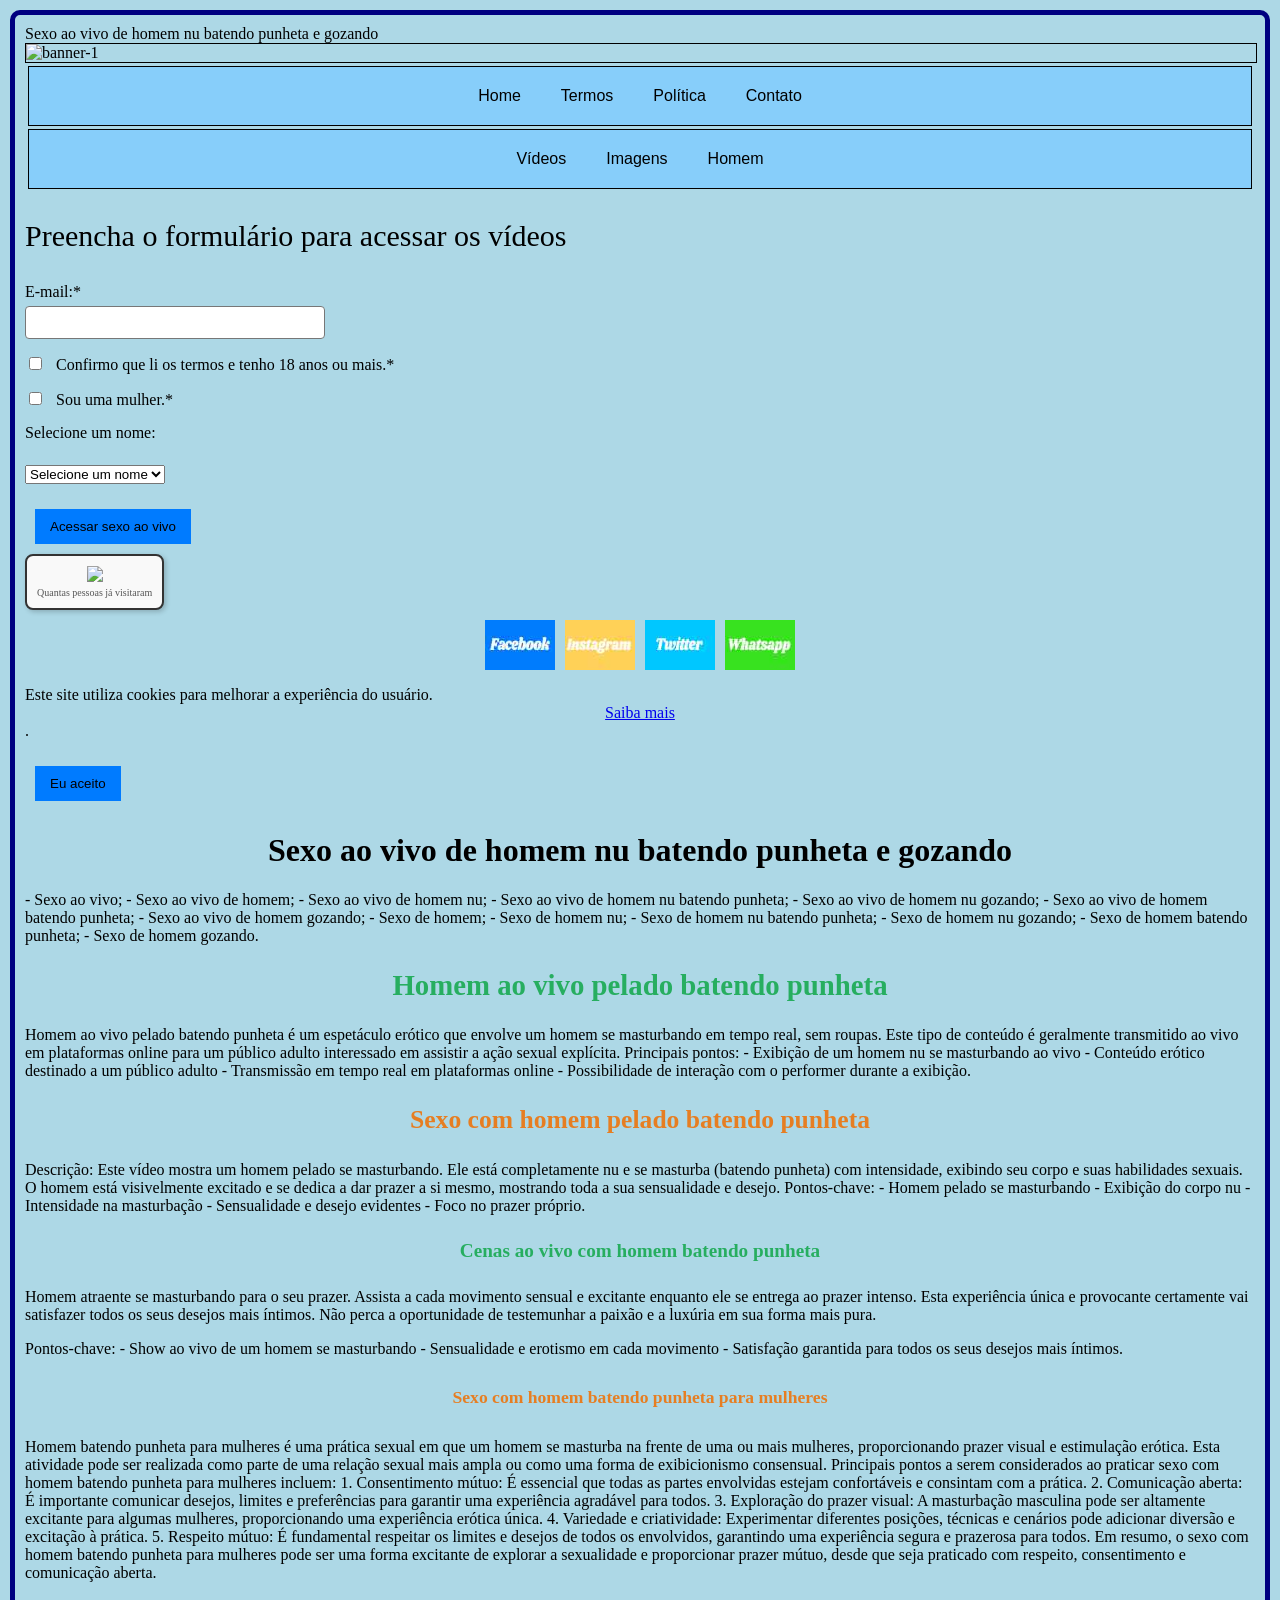
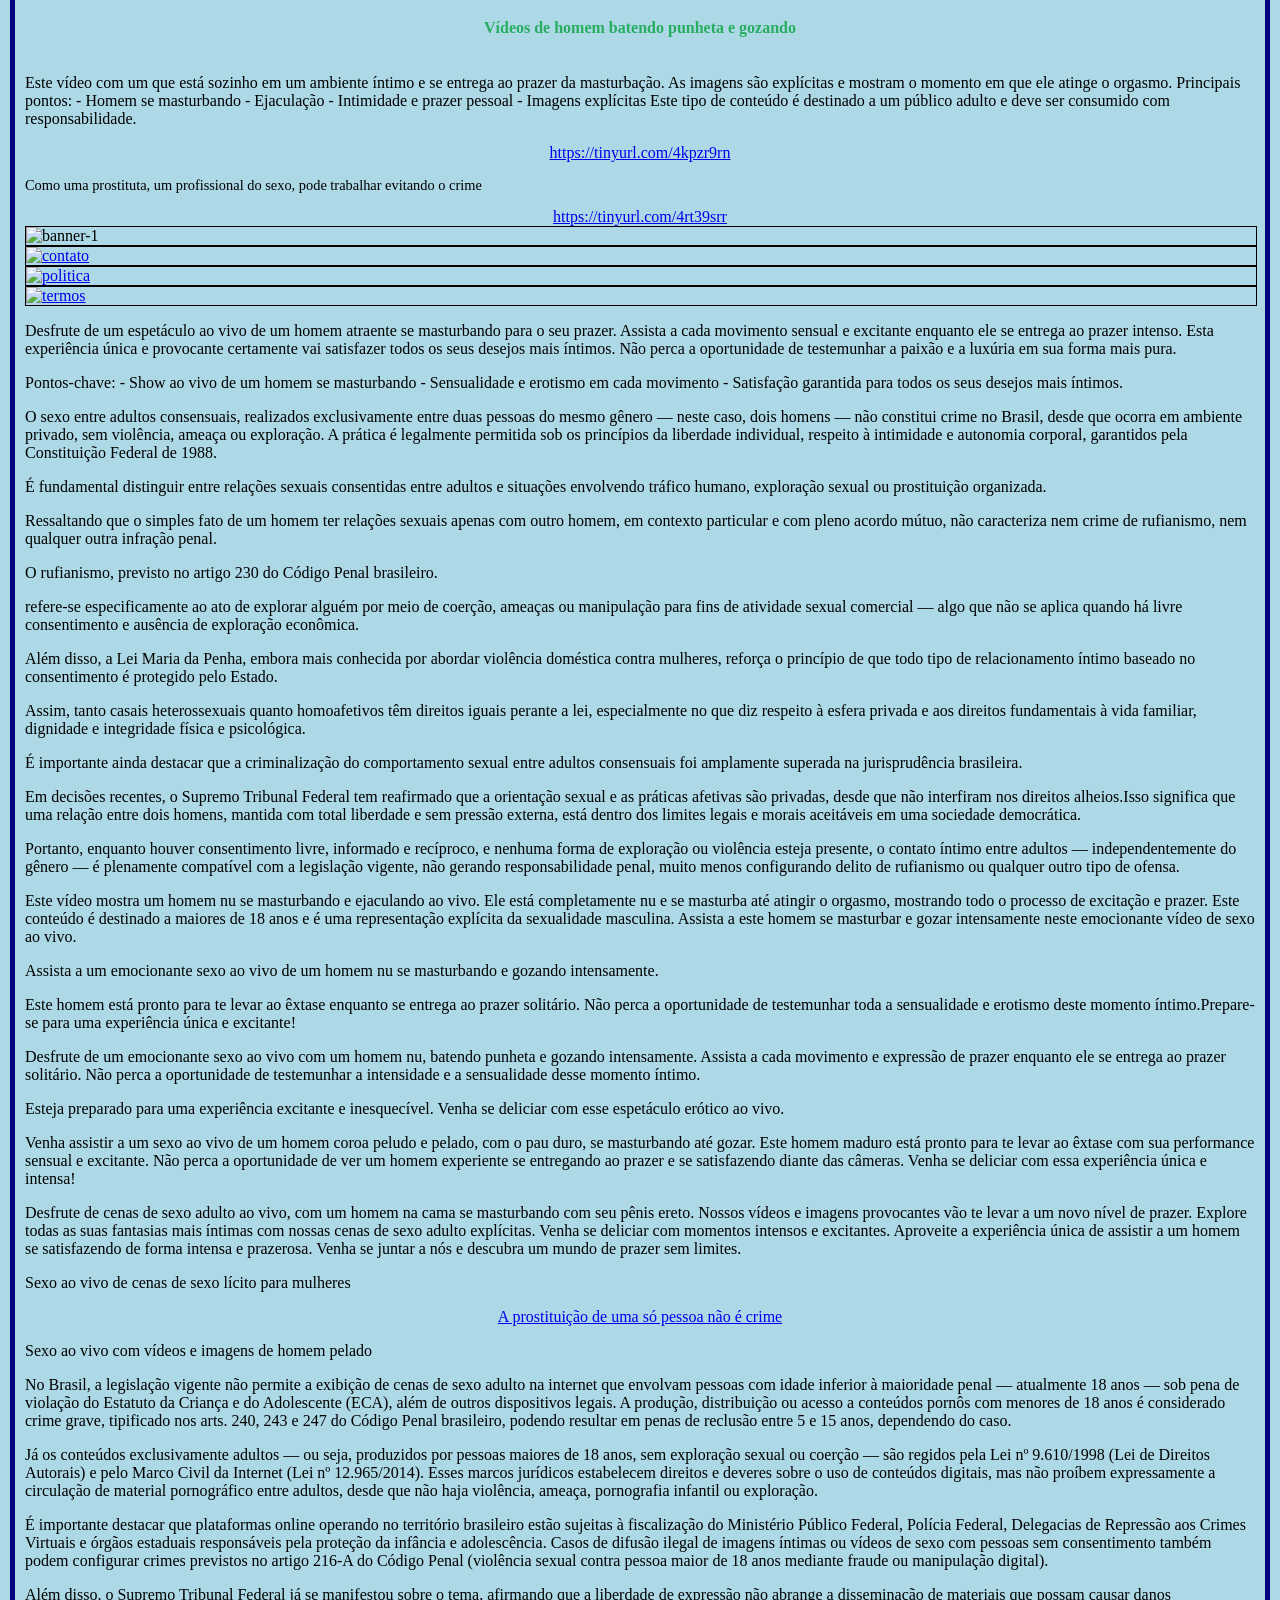
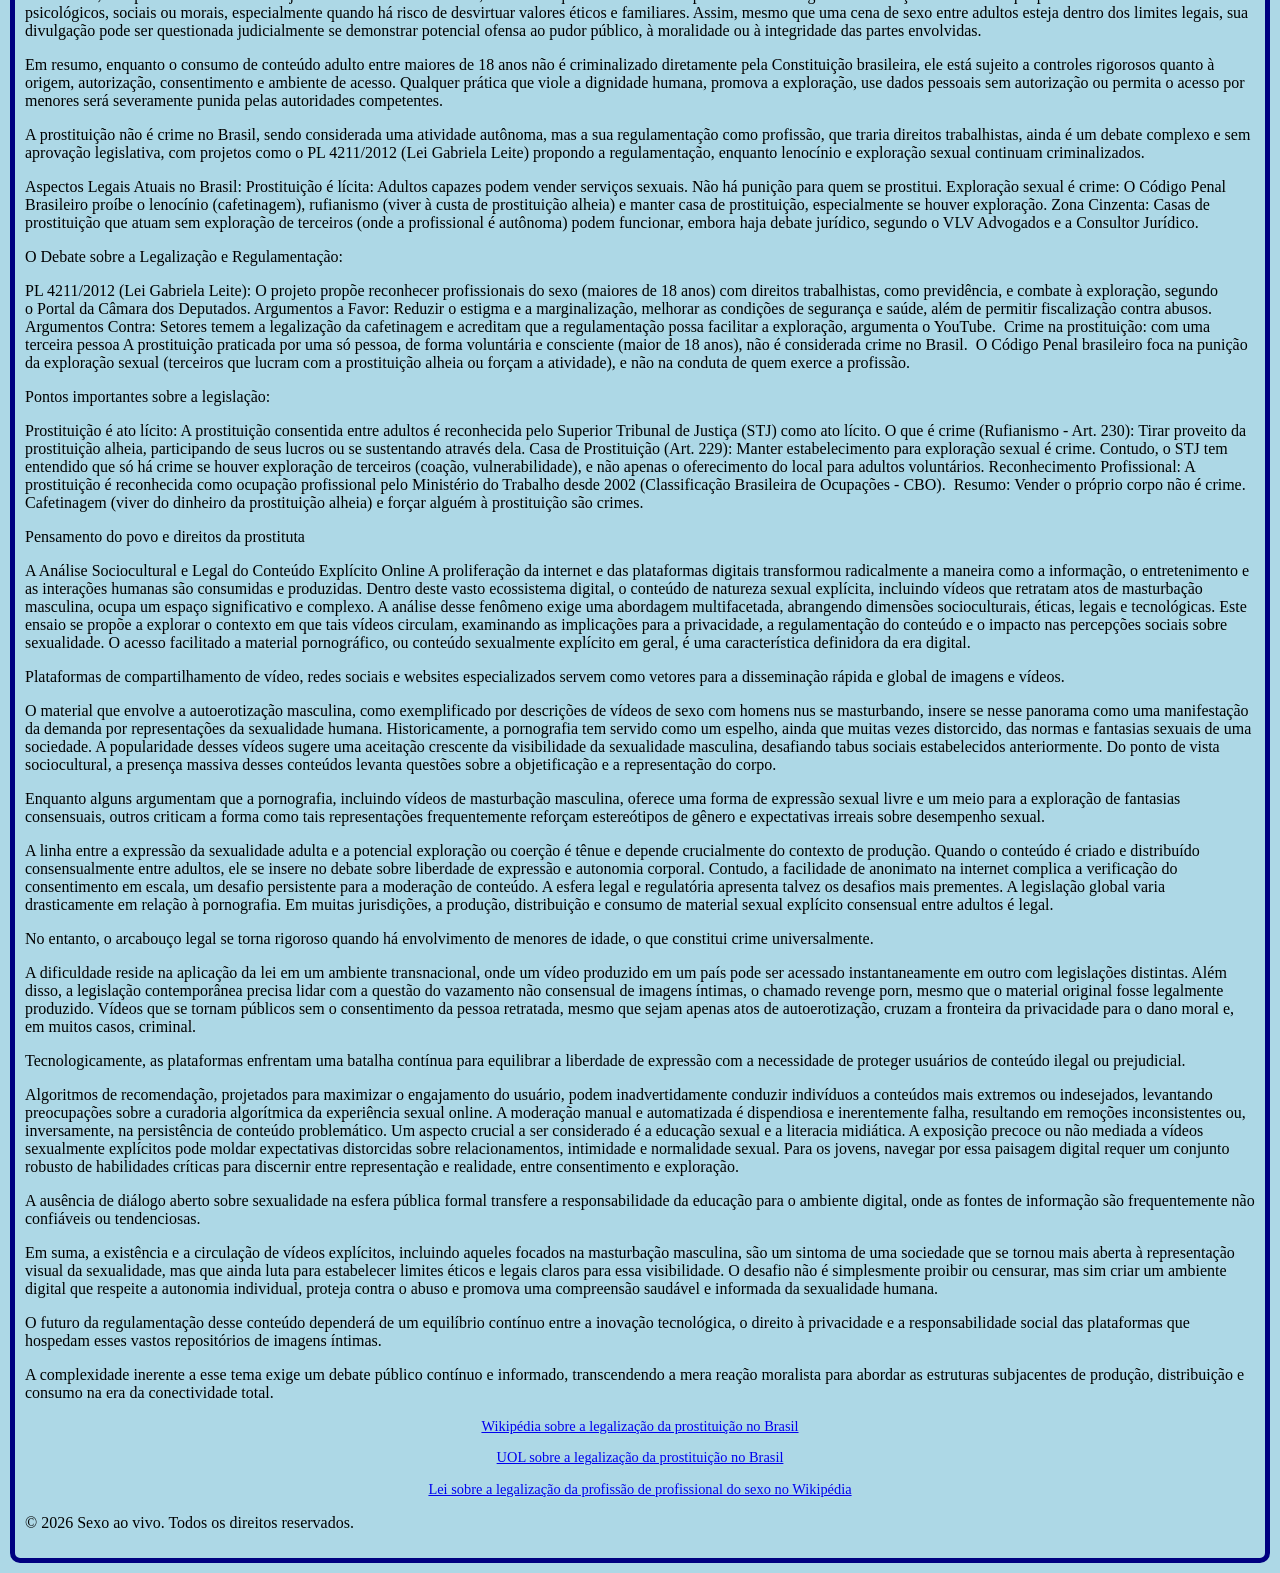
==== commit 818c3aa6: "Update index.html Troca do h1 e da descrição do h1" ====
--- a/index.html
+++ b/index.html
@@ -192,8 +192,21 @@
 
 
     <div>
- <h1>Sexo ao vivo com homem nu batendo punheta</h1>
- <p>Venha assistir a um emocionante sexo ao vivo com um homem nu batendo punheta e gozando! Nesta experiência picante, você terá a oportunidade de ver um homem se masturbar de forma intensa e prazerosa. Não perca a chance de se deliciar com esse momento íntimo e excitante. Aproveite cada momento dessa experiência única e inesquecível. Venha se divertir e se satisfazer com esse show ao vivo!</p>
+
+<h1>Sexo ao vivo de homem nu batendo punheta e gozando</h1>
+- Sexo ao vivo; 
+- Sexo ao vivo de homem;
+- Sexo ao vivo de homem nu;
+- Sexo ao vivo de homem nu batendo punheta;
+- Sexo ao vivo de homem nu gozando;
+- Sexo ao vivo de homem batendo punheta;
+- Sexo ao vivo de homem gozando;
+- Sexo de homem;
+- Sexo de homem nu;
+- Sexo de homem nu batendo punheta;
+- Sexo de homem nu gozando;
+- Sexo de homem batendo punheta;
+- Sexo de homem gozando.
 
         
 <h2>Homem ao vivo pelado batendo punheta</h2>
@@ -257,7 +270,7 @@
 
 Este tipo de conteúdo é destinado a um público adulto e deve ser consumido com responsabilidade.</p>
 
-
+    </div>
   
    
     
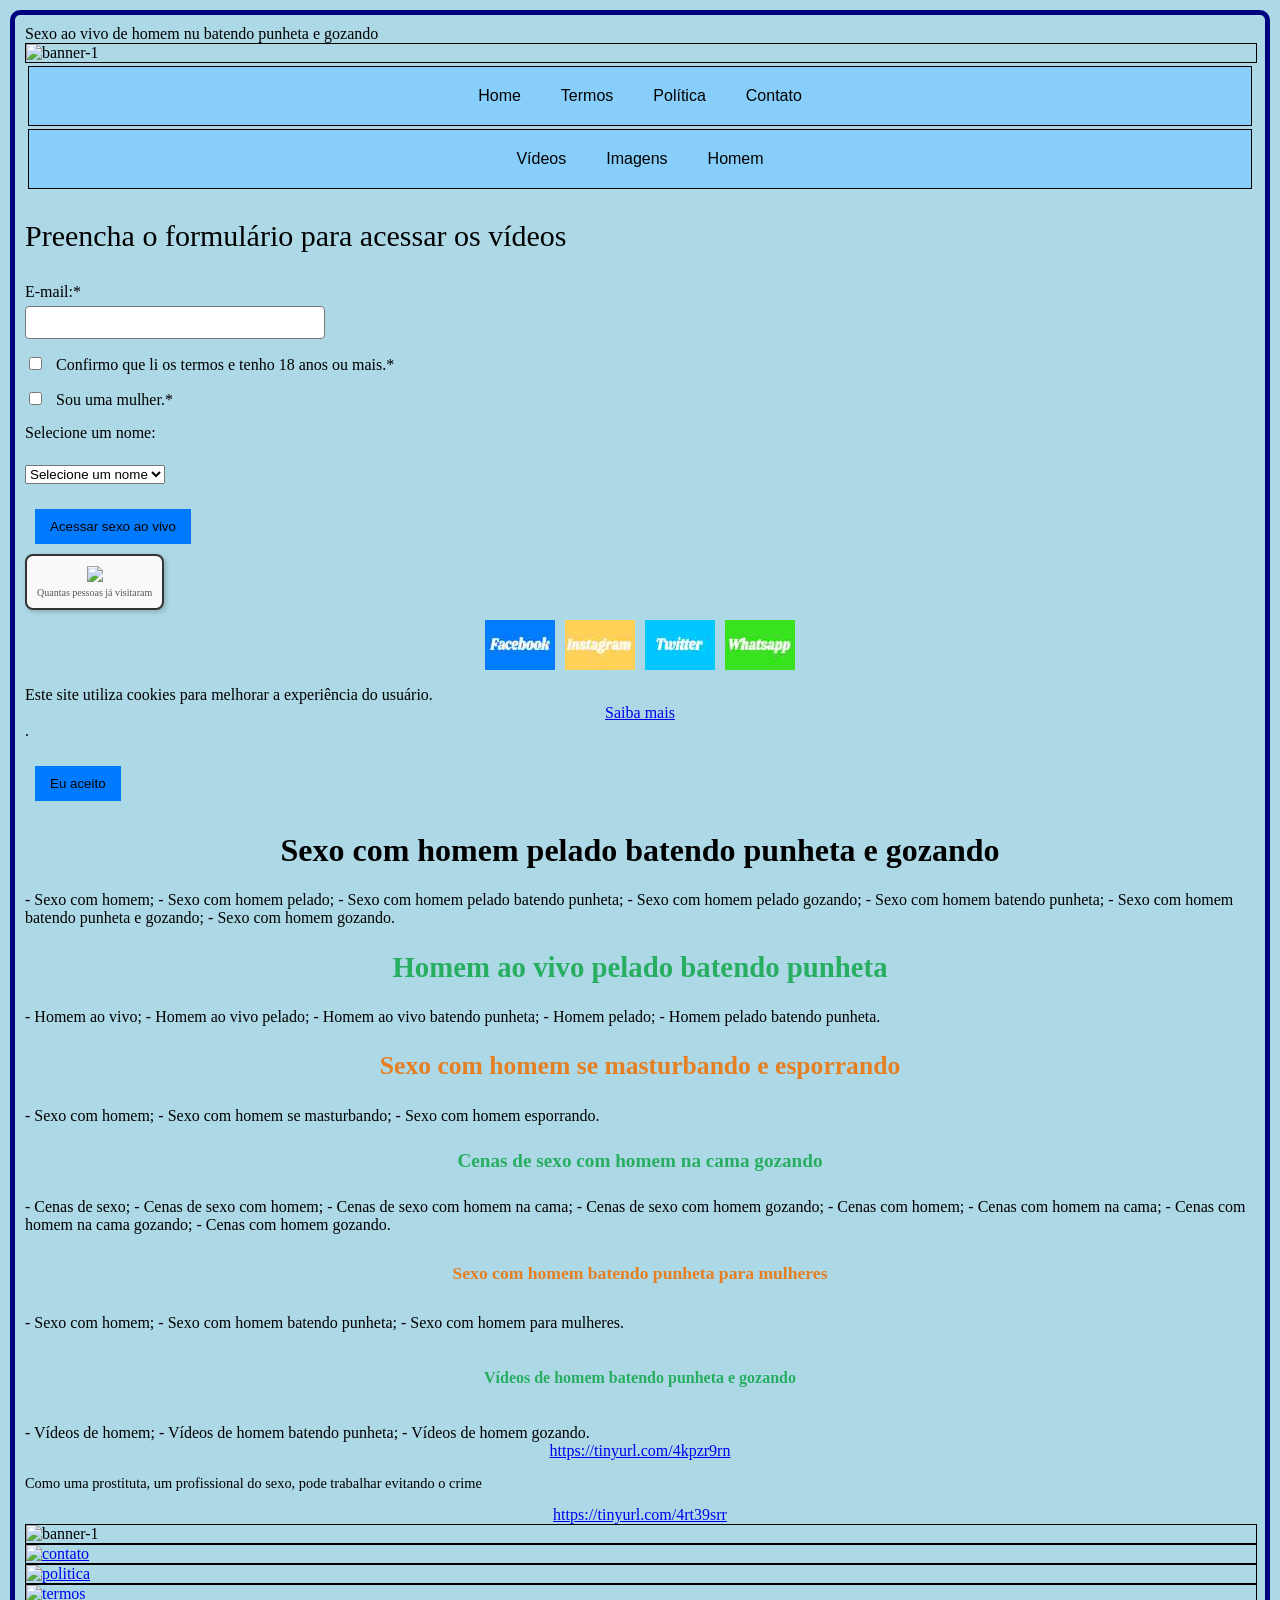
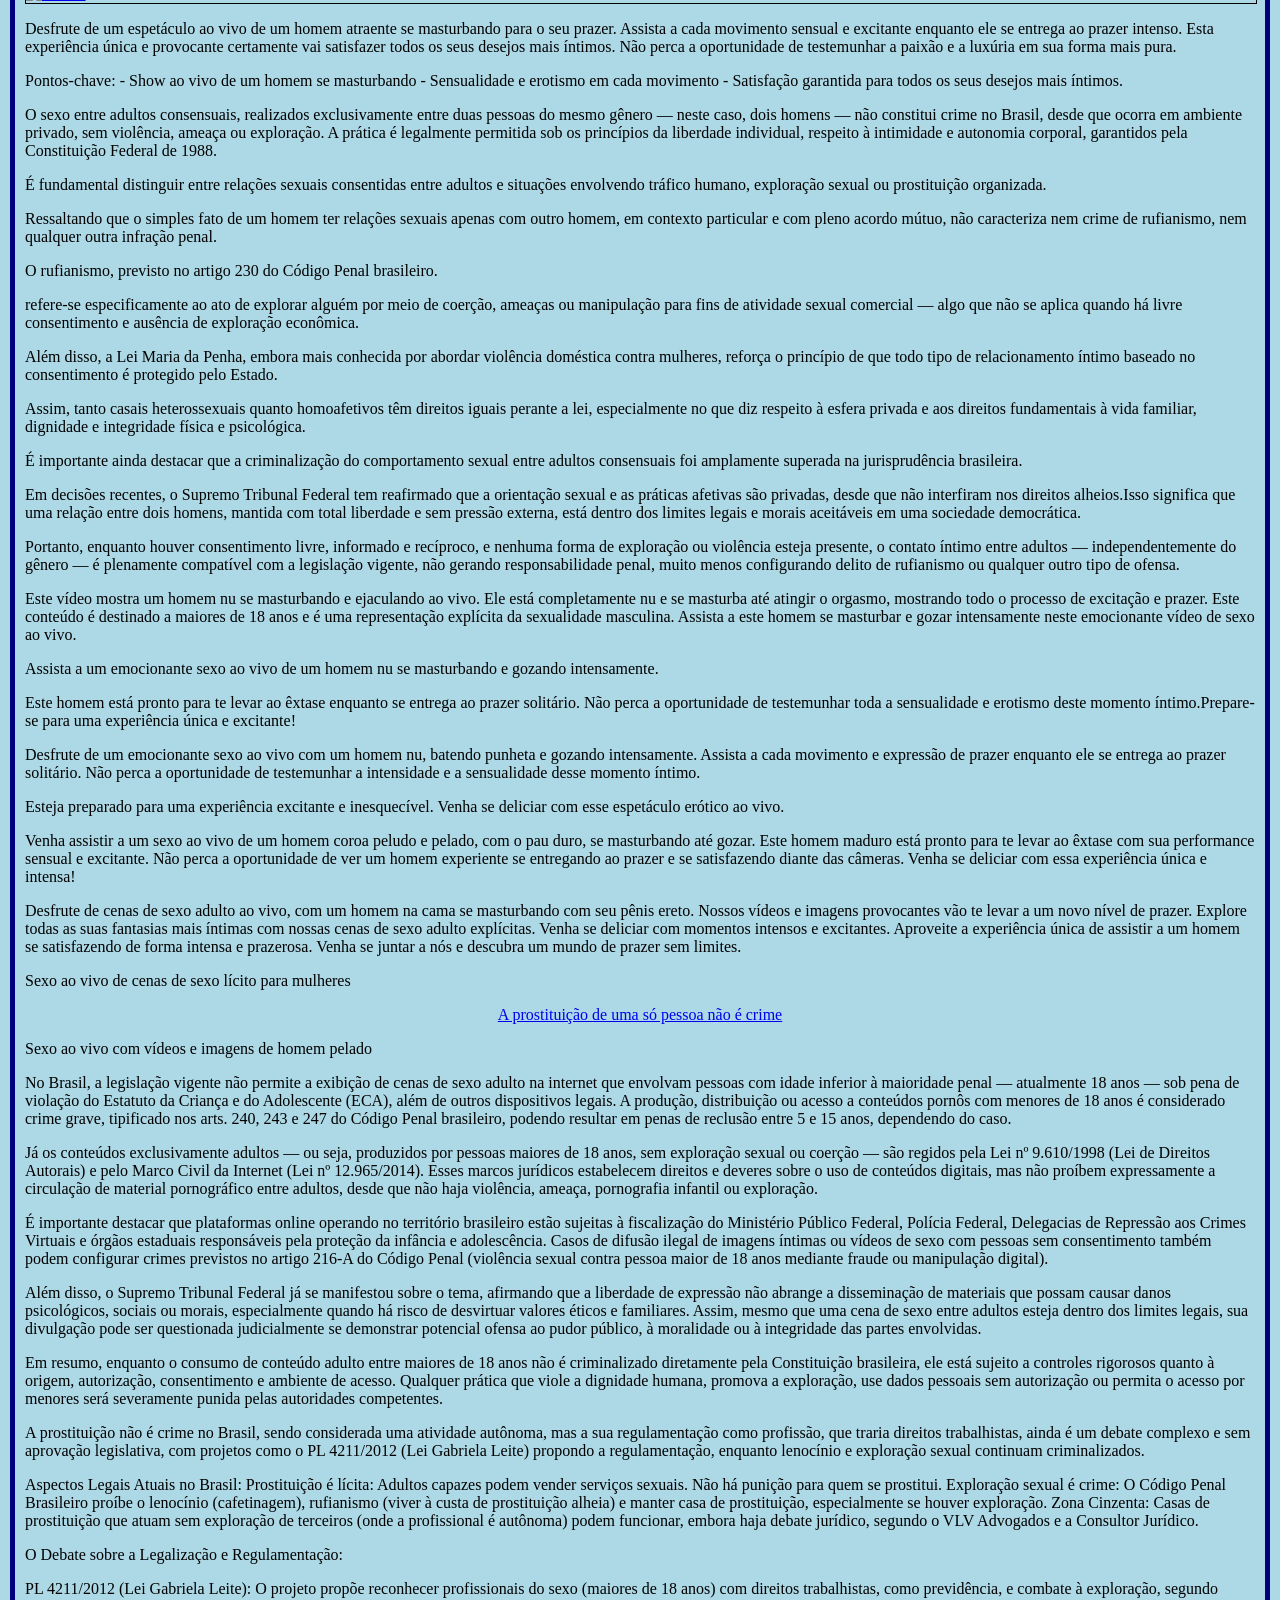
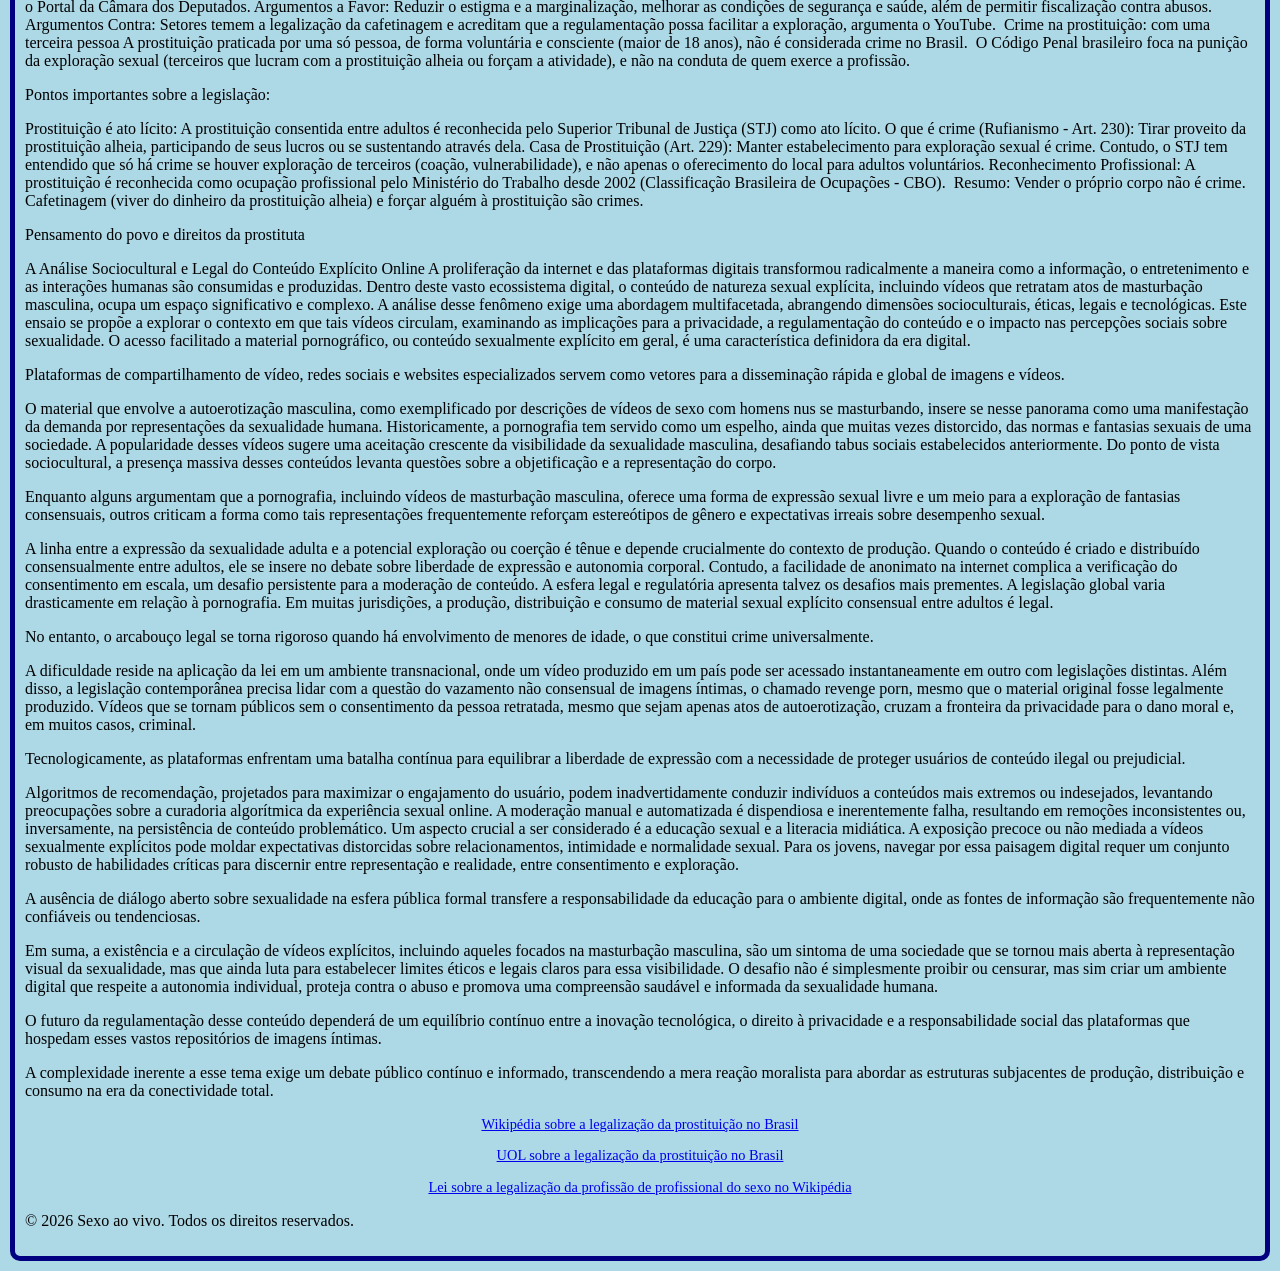
==== commit 12d024de: "Update index.html Troca dos seis HS e novas descrições" ====
--- a/index.html
+++ b/index.html
@@ -188,90 +188,74 @@
 
 
 
-    
-
-
-    <div>
-
-<h1>Sexo ao vivo de homem nu batendo punheta e gozando</h1>
-- Sexo ao vivo; 
-- Sexo ao vivo de homem;
-- Sexo ao vivo de homem nu;
-- Sexo ao vivo de homem nu batendo punheta;
-- Sexo ao vivo de homem nu gozando;
-- Sexo ao vivo de homem batendo punheta;
-- Sexo ao vivo de homem gozando;
-- Sexo de homem;
-- Sexo de homem nu;
-- Sexo de homem nu batendo punheta;
-- Sexo de homem nu gozando;
-- Sexo de homem batendo punheta;
-- Sexo de homem gozando.
-
-        
+
+
+
+
+    
+    
+
+
+    
+<div>
+ <h1>Sexo com homem pelado batendo punheta e gozando</h1>
+ - Sexo com homem;
+- Sexo com homem pelado;
+- Sexo com homem pelado batendo punheta;
+- Sexo com homem pelado gozando;
+- Sexo com homem batendo punheta;
+- Sexo com homem batendo punheta e gozando;
+- Sexo com homem gozando.
+
+       
+ 
 <h2>Homem ao vivo pelado batendo punheta</h2>
- <p>Homem ao vivo pelado batendo punheta é um espetáculo erótico que envolve um homem se masturbando em tempo real, sem roupas. Este tipo de conteúdo é geralmente transmitido ao vivo em plataformas online para um público adulto interessado em assistir a ação sexual explícita.
-
-Principais pontos:
-- Exibição de um homem nu se masturbando ao vivo
-- Conteúdo erótico destinado a um público adulto
-- Transmissão em tempo real em plataformas online
-- Possibilidade de interação com o performer durante a exibição.</p>
-
-
-<h3>Sexo com homem pelado batendo punheta</h3>
-<p>Descrição: Este vídeo mostra um homem pelado se masturbando. Ele está completamente nu e se masturba (batendo punheta) com intensidade, exibindo seu corpo e suas habilidades sexuais. O homem está visivelmente excitado e se dedica a dar prazer a si mesmo, mostrando toda a sua sensualidade e desejo.
-
-Pontos-chave:
-- Homem pelado se masturbando
-- Exibição do corpo nu
-- Intensidade na masturbação
-- Sensualidade e desejo evidentes
-- Foco no prazer próprio.</p>
-   
-
-<h4>Cenas ao vivo com homem batendo punheta</h4>
-<p>Homem atraente se masturbando para o seu prazer. Assista a cada movimento sensual e excitante enquanto ele se entrega ao prazer intenso. Esta experiência única e provocante certamente vai satisfazer todos os seus desejos mais íntimos. Não perca a oportunidade de testemunhar a paixão e a luxúria em sua forma mais pura.</p>
-
-<p>Pontos-chave:
-- Show ao vivo de um homem se masturbando
-- Sensualidade e erotismo em cada movimento
-- Satisfação garantida para todos os seus desejos mais íntimos.</p>
+ - Homem ao vivo;
+- Homem ao vivo pelado;
+- Homem ao vivo batendo punheta;
+- Homem pelado;
+- Homem pelado batendo punheta.
+
+
+
+<h3>Sexo com homem se masturbando e esporrando</h3>
+- Sexo com homem;
+- Sexo com homem se masturbando;
+- Sexo com homem esporrando.
+
+
+
+<h4>Cenas de sexo com homem na cama gozando</h4>
+- Cenas de sexo;
+- Cenas de sexo com homem;
+- Cenas de sexo com homem na cama;
+- Cenas de sexo com homem gozando;
+- Cenas com homem;
+- Cenas com homem na cama;
+- Cenas com homem na cama gozando;
+- Cenas com homem gozando.
+
 
     
 <h5>Sexo com homem batendo punheta para mulheres</h5>
-
-<p>Homem batendo punheta para mulheres é uma prática sexual em que um homem se masturba na frente de uma ou mais mulheres, proporcionando prazer visual e estimulação erótica. Esta atividade pode ser realizada como parte de uma relação sexual mais ampla ou como uma forma de exibicionismo consensual.
-
-Principais pontos a serem considerados ao praticar sexo com homem batendo punheta para mulheres incluem:
-
-1. Consentimento mútuo: É essencial que todas as partes envolvidas estejam confortáveis e consintam com a prática.
-
-2. Comunicação aberta: É importante comunicar desejos, limites e preferências para garantir uma experiência agradável para todos.
-
-3. Exploração do prazer visual: A masturbação masculina pode ser altamente excitante para algumas mulheres, proporcionando uma experiência erótica única.
-
-4. Variedade e criatividade: Experimentar diferentes posições, técnicas e cenários pode adicionar diversão e excitação à prática.
-
-5. Respeito mútuo: É fundamental respeitar os limites e desejos de todos os envolvidos, garantindo uma experiência segura e prazerosa para todos.
-
-Em resumo, o sexo com homem batendo punheta para mulheres pode ser uma forma excitante de explorar a sexualidade e proporcionar prazer mútuo, desde que seja praticado com respeito, consentimento e comunicação aberta.</p>
+- Sexo com homem;
+- Sexo com homem batendo punheta;
+- Sexo com homem para mulheres.
 
 
 
 <h6>Vídeos de homem batendo punheta e gozando</h6>
-<p>Este vídeo com um que está sozinho em um ambiente íntimo e se entrega ao prazer da masturbação. As imagens são explícitas e mostram o momento em que ele atinge o orgasmo.
-
-Principais pontos:
-- Homem se masturbando
-- Ejaculação
-- Intimidade e prazer pessoal
-- Imagens explícitas
-
-Este tipo de conteúdo é destinado a um público adulto e deve ser consumido com responsabilidade.</p>
-
-    </div>
-  
+- Vídeos de homem;
+- Vídeos de homem batendo punheta;
+- Vídeos de homem gozando.
+</div>
+
+    
+
+
+
+
+    
    
     
    <a href="https://tinyurl.com/4kpzr9rn">https://tinyurl.com/4kpzr9rn</a>
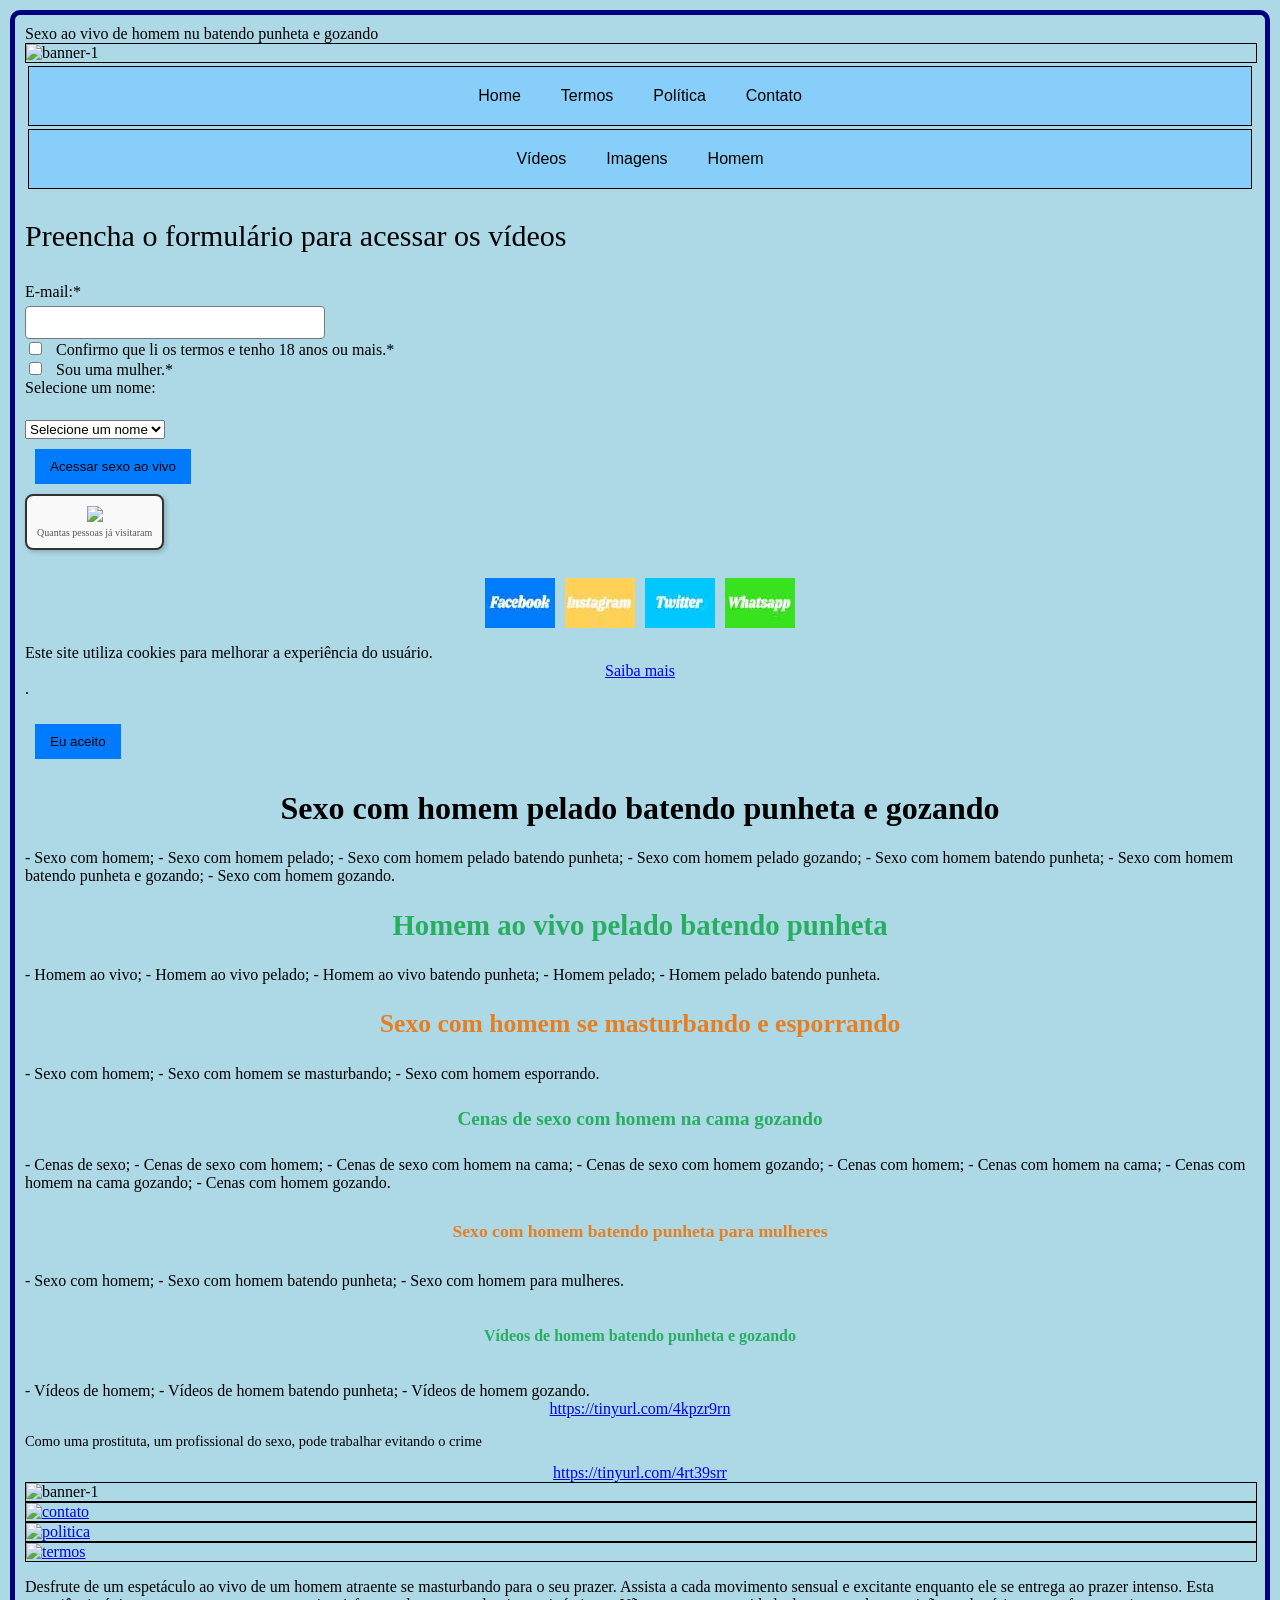
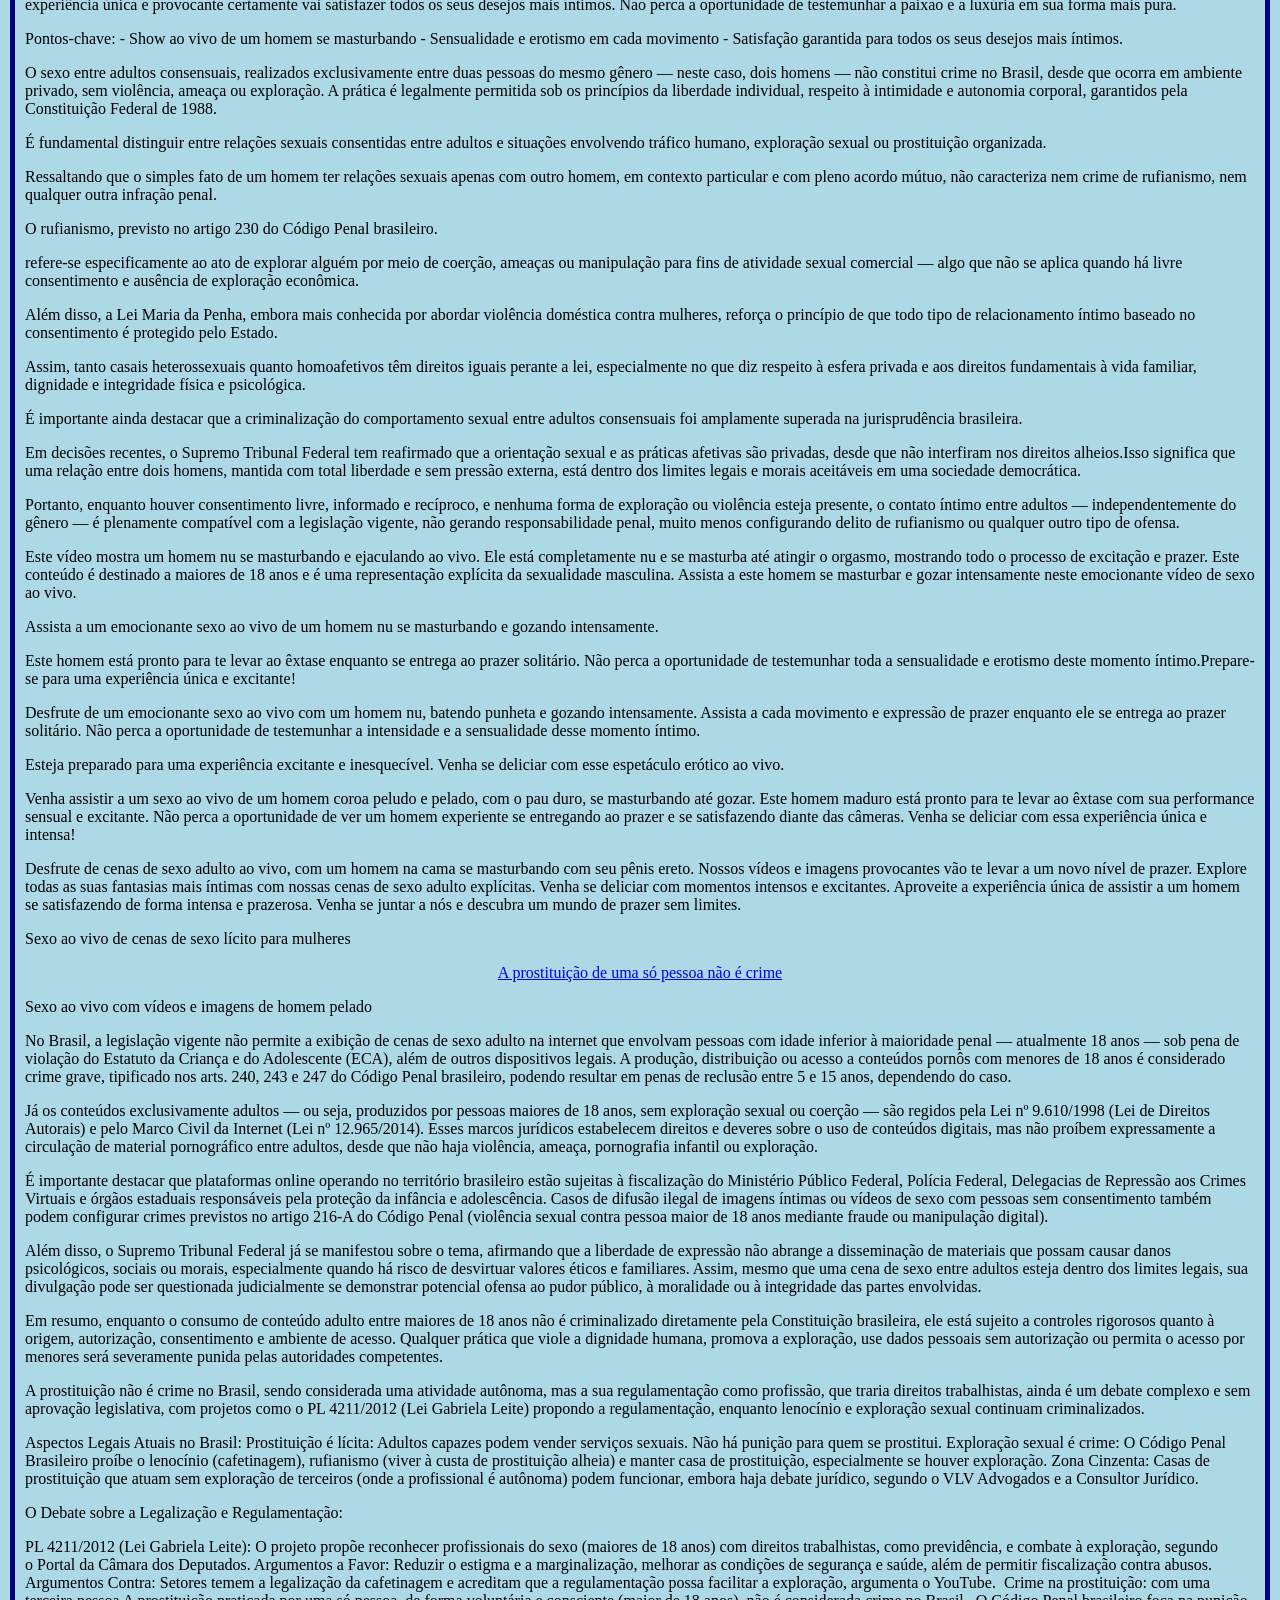
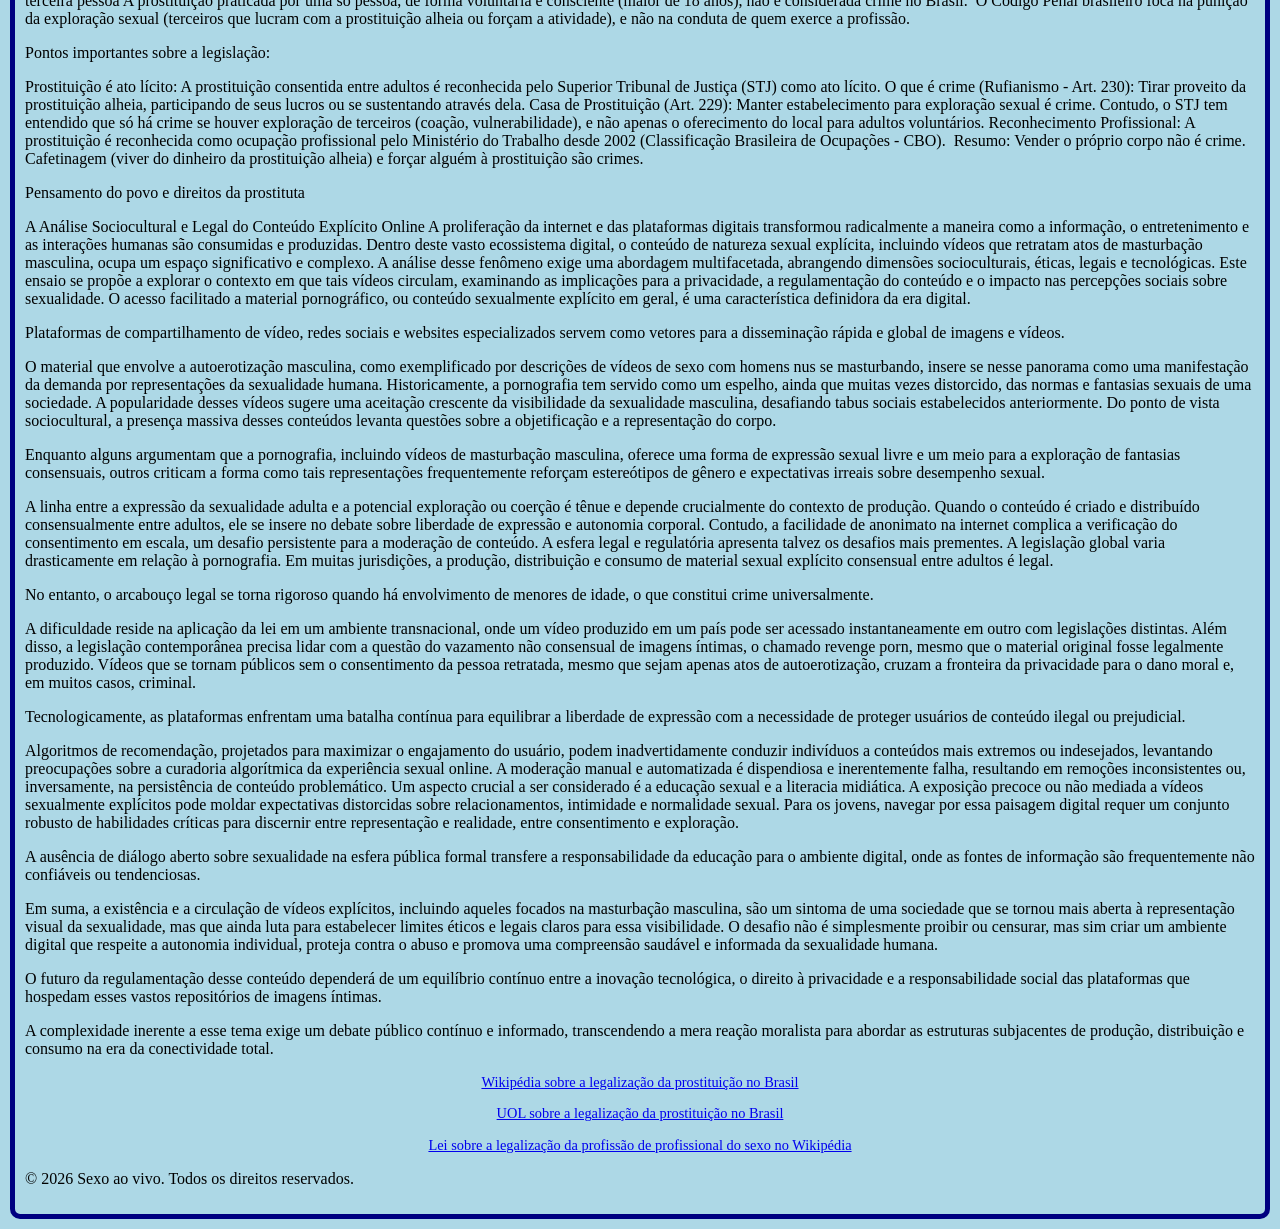
==== commit b6687866: "Update index.html <br> no contador de visitas" ====
--- a/index.html
+++ b/index.html
@@ -134,7 +134,7 @@
     </a>
     <a href="https://www.contador-gratis.com/" title="contador de visitas">Quantas pessoas já visitaram</a>
   </div>
-</div>
+</div><br>
 
 
 
--- a/style.css
+++ b/style.css
@@ -215,55 +215,10 @@
      
      
    
-    /* Estilo geral para o formulário */
-    
-    
-    
- 
- 
- 
-.form-group {
-    margin-bottom: 15px;
-}
-label {
-    display: block;
-    margin-bottom: 5px;
-}
-
-/* --- CORREÇÃO AQUI: Adicionado email, color e placeholder --- */
-input[type="text"],
-input[type="email"] 
-    padding: 8px;
-    width: 100%;
-    border: 1px solid #777; /* Escureci um pouco mais a borda */
-    
-
-/* Melhora a cor do texto "apagado" (placeholder) */
-input[type="email"]::placeholder {
-    color: #888;
-    opacity: 1; /* Firefox precisa disso */
-}
-
-input[type="checkbox"] {
-    margin-right: 10px;
-}
-button {
-    padding: 10px 15px;
-    background-color: #007BFF;
-    color: white;
-    border: none;
-    cursor: pointer;
-}
-button:hover {
-    background-color: #0056b3;  }
-      
-       
-       
-  
-   
-     
-    
-    // Este site utiliza cookies//
+       
+     
+    
+    // Este site utiliza cookies //
     
     
      .form-group { margin-bottom: 100px; }
@@ -275,17 +230,7 @@
     
     
     
-  // Pix container //
-
-   
-    
-        .pix-container { width: 300px; margin: 0 auto; border: 1px solid #000; padding: 20px; border-radius: 10px; }
-        .qr-code { width: 200px; height: 200px; margin: 10px 0; }
-        .hash-box { width: 90%; padding: 10px; margin-top: 10px; font-size: 12px; }
-        .button-copy { background-color: #32BFB5; color: white; border: none; padding: 10px 20px; cursor: pointer; border-radius: 5px; margin-top: 10px; }
-        .button-copy:hover { background-color: #299b92; }
-        
-        
+
        
        
       // Usuários ao vivo //
@@ -352,22 +297,13 @@
      
     
     .banner { width: 100%; height: 100%; display: flex; justify-content: center; align-items: center; background-size: cover; background-position: center;  }
-    
-    .banner { width: 100%; height: 100%; display: flex; justify-content: center; align-items: center; background-size: cover; background-position: center; }
-    
-    .banner { width: 100%; height: 100%; display: flex; justify-content: center; align-items: center; background-size: cover; background-position: center; }
-
-     .banner { width: 100%; height: 100%; display: flex; justify-content: center; align-items: center; background-size: cover; background-position: center; }
-     
-     .banner { width: 100%; height: 100%; display: flex; justify-content: center; align-items: center; background-size: cover; background-position: center; }
-     
-     .banner { width: 100%; height: 100%; display: flex; justify-content: center; align-items: center; background-size: cover; background-position: center; }
-     
-     .banner { width: 100%; height: 100%; display: flex; justify-content: center; align-items: center; background-size: cover; background-position: center; }
-     
-     
-
-
-
-
-        
+
+
+
+
+
+
+
+
+
+        
